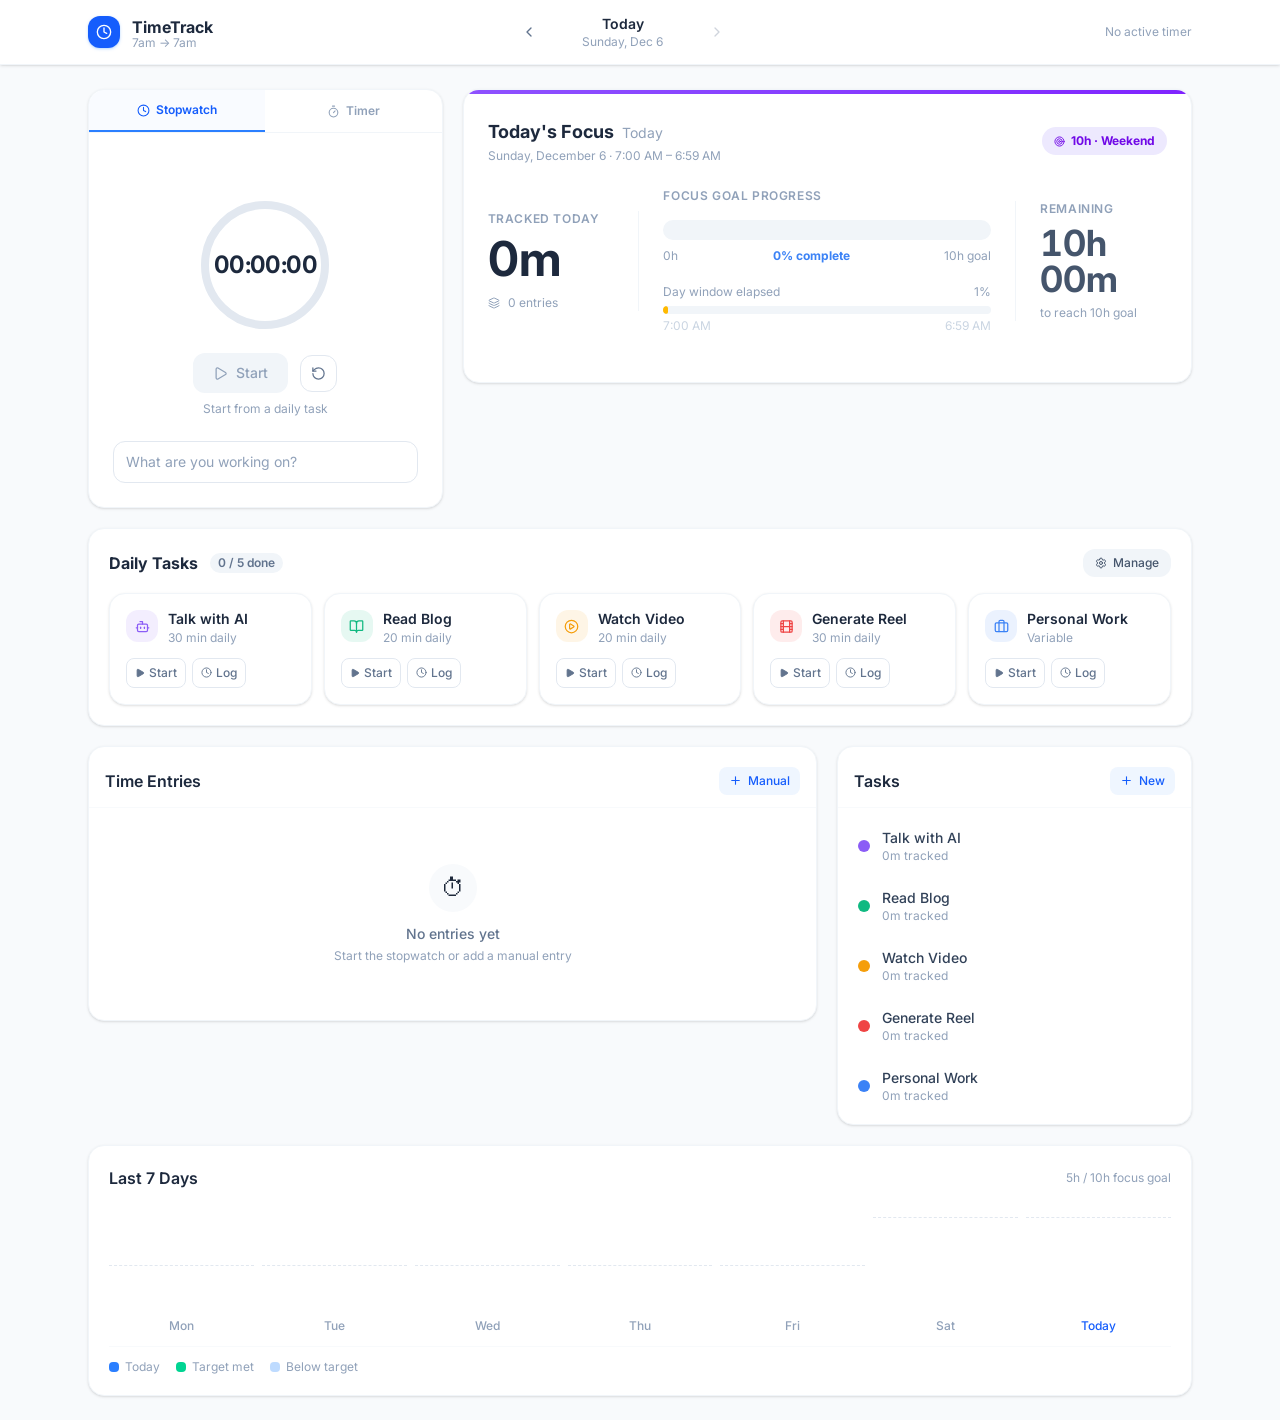
==== index.html @ a69ad6f6 "Update index.html" ====
<!doctype html>
<html lang="en">
  <head>
    <meta charset="UTF-8" />
    <link rel="icon" type="image/svg+xml" href="/favicon.svg" />
    <meta name="viewport" content="width=device-width, initial-scale=1.0" />
    <title>TimeTrack</title>
    <script type="module" crossorigin src="./index-B8kSkTZ2.js"></script>
    <link rel="stylesheet" crossorigin href="./index-BmchwQYr.css">
  </head>
  <body>
    <div id="root"></div>
  </body>
</html>
---- index-BmchwQYr.css ----
@import "https://fonts.googleapis.com/css2?family=Inter:ital,opsz,wght@0,14..32,100..900;1,14..32,100..900&display=swap";@layer components;@layer properties{@supports (((-webkit-hyphens:none)) and (not (margin-trim:inline))) or ((-moz-orient:inline) and (not (color:rgb(from red r g b)))){*,:before,:after,::backdrop{--tw-translate-x:0;--tw-translate-y:0;--tw-translate-z:0;--tw-scale-x:1;--tw-scale-y:1;--tw-scale-z:1;--tw-rotate-x:initial;--tw-rotate-y:initial;--tw-rotate-z:initial;--tw-skew-x:initial;--tw-skew-y:initial;--tw-space-y-reverse:0;--tw-border-style:solid;--tw-gradient-position:initial;--tw-gradient-from:#0000;--tw-gradient-via:#0000;--tw-gradient-to:#0000;--tw-gradient-stops:initial;--tw-gradient-via-stops:initial;--tw-gradient-from-position:0%;--tw-gradient-via-position:50%;--tw-gradient-to-position:100%;--tw-leading:initial;--tw-font-weight:initial;--tw-tracking:initial;--tw-ordinal:initial;--tw-slashed-zero:initial;--tw-numeric-figure:initial;--tw-numeric-spacing:initial;--tw-numeric-fraction:initial;--tw-shadow:0 0 #0000;--tw-shadow-color:initial;--tw-shadow-alpha:100%;--tw-inset-shadow:0 0 #0000;--tw-inset-shadow-color:initial;--tw-inset-shadow-alpha:100%;--tw-ring-color:initial;--tw-ring-shadow:0 0 #0000;--tw-inset-ring-color:initial;--tw-inset-ring-shadow:0 0 #0000;--tw-ring-inset:initial;--tw-ring-offset-width:0px;--tw-ring-offset-color:#fff;--tw-ring-offset-shadow:0 0 #0000;--tw-outline-style:solid;--tw-blur:initial;--tw-brightness:initial;--tw-contrast:initial;--tw-grayscale:initial;--tw-hue-rotate:initial;--tw-invert:initial;--tw-opacity:initial;--tw-saturate:initial;--tw-sepia:initial;--tw-drop-shadow:initial;--tw-drop-shadow-color:initial;--tw-drop-shadow-alpha:100%;--tw-drop-shadow-size:initial;--tw-duration:initial}}}@layer theme{:root,:host{--font-sans:ui-sans-serif, system-ui, sans-serif, "Apple Color Emoji", "Segoe UI Emoji", "Segoe UI Symbol", "Noto Color Emoji";--font-mono:ui-monospace, SFMono-Regular, Menlo, Monaco, Consolas, "Liberation Mono", "Courier New", monospace;--color-red-50:oklch(97.1% .013 17.38);--color-red-400:oklch(70.4% .191 22.216);--color-red-500:oklch(63.7% .237 25.331);--color-amber-50:oklch(98.7% .022 95.277);--color-amber-100:oklch(96.2% .059 95.617);--color-amber-200:oklch(92.4% .12 95.746);--color-amber-400:oklch(82.8% .189 84.429);--color-amber-500:oklch(76.9% .188 70.08);--color-amber-700:oklch(55.5% .163 48.998);--color-emerald-50:oklch(97.9% .021 166.113);--color-emerald-100:oklch(95% .052 163.051);--color-emerald-400:oklch(76.5% .177 163.223);--color-emerald-500:oklch(69.6% .17 162.48);--color-emerald-600:oklch(59.6% .145 163.225);--color-emerald-700:oklch(50.8% .118 165.612);--color-blue-50:oklch(97% .014 254.604);--color-blue-100:oklch(93.2% .032 255.585);--color-blue-200:oklch(88.2% .059 254.128);--color-blue-300:oklch(80.9% .105 251.813);--color-blue-400:oklch(70.7% .165 254.624);--color-blue-500:oklch(62.3% .214 259.815);--color-blue-600:oklch(54.6% .245 262.881);--color-blue-700:oklch(48.8% .243 264.376);--color-violet-50:oklch(96.9% .016 293.756);--color-violet-100:oklch(94.3% .029 294.588);--color-violet-200:oklch(89.4% .057 293.283);--color-violet-300:oklch(81.1% .111 293.571);--color-violet-400:oklch(70.2% .183 293.541);--color-violet-500:oklch(60.6% .25 292.717);--color-violet-600:oklch(54.1% .281 293.009);--color-violet-700:oklch(49.1% .27 292.581);--color-slate-50:oklch(98.4% .003 247.858);--color-slate-100:oklch(96.8% .007 247.896);--color-slate-200:oklch(92.9% .013 255.508);--color-slate-300:oklch(86.9% .022 252.894);--color-slate-400:oklch(70.4% .04 256.788);--color-slate-500:oklch(55.4% .046 257.417);--color-slate-600:oklch(44.6% .043 257.281);--color-slate-700:oklch(37.2% .044 257.287);--color-slate-800:oklch(27.9% .041 260.031);--color-slate-900:oklch(20.8% .042 265.755);--color-white:#fff;--spacing:.25rem;--container-6xl:72rem;--text-xs:.75rem;--text-xs--line-height:calc(1 / .75);--text-sm:.875rem;--text-sm--line-height:calc(1.25 / .875);--text-base:1rem;--text-base--line-height:calc(1.5 / 1);--text-lg:1.125rem;--text-lg--line-height:calc(1.75 / 1.125);--text-2xl:1.5rem;--text-2xl--line-height:calc(2 / 1.5);--text-4xl:2.25rem;--text-4xl--line-height:calc(2.5 / 2.25);--text-5xl:3rem;--text-5xl--line-height:1;--font-weight-normal:400;--font-weight-medium:500;--font-weight-semibold:600;--font-weight-bold:700;--tracking-tight:-.025em;--tracking-wide:.025em;--tracking-wider:.05em;--leading-tight:1.25;--radius-sm:.25rem;--radius-md:.375rem;--radius-lg:.5rem;--radius-xl:.75rem;--radius-2xl:1rem;--animate-pulse:pulse 2s cubic-bezier(.4, 0, .6, 1) infinite;--default-transition-duration:.15s;--default-transition-timing-function:cubic-bezier(.4, 0, .2, 1);--default-font-family:var(--font-sans);--default-mono-font-family:var(--font-mono)}}@layer base{*,:after,:before,::backdrop{box-sizing:border-box;border:0 solid;margin:0;padding:0}::file-selector-button{box-sizing:border-box;border:0 solid;margin:0;padding:0}html,:host{-webkit-text-size-adjust:100%;tab-size:4;line-height:1.5;font-family:var(--default-font-family,ui-sans-serif, system-ui, sans-serif, "Apple Color Emoji", "Segoe UI Emoji", "Segoe UI Symbol", "Noto Color Emoji");font-feature-settings:var(--default-font-feature-settings,normal);font-variation-settings:var(--default-font-variation-settings,normal);-webkit-tap-highlight-color:transparent}hr{height:0;color:inherit;border-top-width:1px}abbr:where([title]){-webkit-text-decoration:underline dotted;text-decoration:underline dotted}h1,h2,h3,h4,h5,h6{font-size:inherit;font-weight:inherit}a{color:inherit;-webkit-text-decoration:inherit;-webkit-text-decoration:inherit;-webkit-text-decoration:inherit;-webkit-text-decoration:inherit;text-decoration:inherit}b,strong{font-weight:bolder}code,kbd,samp,pre{font-family:var(--default-mono-font-family,ui-monospace, SFMono-Regular, Menlo, Monaco, Consolas, "Liberation Mono", "Courier New", monospace);font-feature-settings:var(--default-mono-font-feature-settings,normal);font-variation-settings:var(--default-mono-font-variation-settings,normal);font-size:1em}small{font-size:80%}sub,sup{vertical-align:baseline;font-size:75%;line-height:0;position:relative}sub{bottom:-.25em}sup{top:-.5em}table{text-indent:0;border-color:inherit;border-collapse:collapse}:-moz-focusring{outline:auto}progress{vertical-align:baseline}summary{display:list-item}ol,ul,menu{list-style:none}img,svg,video,canvas,audio,iframe,embed,object{vertical-align:middle;display:block}img,video{max-width:100%;height:auto}button,input,select,optgroup,textarea{font:inherit;font-feature-settings:inherit;font-variation-settings:inherit;letter-spacing:inherit;color:inherit;opacity:1;background-color:#0000;border-radius:0}::file-selector-button{font:inherit;font-feature-settings:inherit;font-variation-settings:inherit;letter-spacing:inherit;color:inherit;opacity:1;background-color:#0000;border-radius:0}:where(select:is([multiple],[size])) optgroup{font-weight:bolder}:where(select:is([multiple],[size])) optgroup option{padding-inline-start:20px}::file-selector-button{margin-inline-end:4px}::placeholder{opacity:1}@supports (not ((-webkit-appearance:-apple-pay-button))) or (contain-intrinsic-size:1px){::placeholder{color:currentColor}@supports (color:color-mix(in lab, red, red)){::placeholder{color:color-mix(in oklab, currentcolor 50%, transparent)}}}textarea{resize:vertical}::-webkit-search-decoration{-webkit-appearance:none}::-webkit-date-and-time-value{min-height:1lh;text-align:inherit}::-webkit-datetime-edit{display:inline-flex}::-webkit-datetime-edit-fields-wrapper{padding:0}::-webkit-datetime-edit{padding-block:0}::-webkit-datetime-edit-year-field{padding-block:0}::-webkit-datetime-edit-month-field{padding-block:0}::-webkit-datetime-edit-day-field{padding-block:0}::-webkit-datetime-edit-hour-field{padding-block:0}::-webkit-datetime-edit-minute-field{padding-block:0}::-webkit-datetime-edit-second-field{padding-block:0}::-webkit-datetime-edit-millisecond-field{padding-block:0}::-webkit-datetime-edit-meridiem-field{padding-block:0}::-webkit-calendar-picker-indicator{line-height:1}:-moz-ui-invalid{box-shadow:none}button,input:where([type=button],[type=reset],[type=submit]){appearance:button}::file-selector-button{appearance:button}::-webkit-inner-spin-button{height:auto}::-webkit-outer-spin-button{height:auto}[hidden]:where(:not([hidden=until-found])){display:none!important}}@layer utilities{.pointer-events-none{pointer-events:none}.absolute{position:absolute}.relative{position:relative}.sticky{position:sticky}.inset-0{inset:calc(var(--spacing) * 0)}.-top-7{top:calc(var(--spacing) * -7)}.top-0{top:calc(var(--spacing) * 0)}.top-3{top:calc(var(--spacing) * 3)}.top-full{top:100%}.right-0{right:calc(var(--spacing) * 0)}.right-3{right:calc(var(--spacing) * 3)}.left-0{left:calc(var(--spacing) * 0)}.left-1\/2{left:50%}.z-10{z-index:10}.z-20{z-index:20}.z-30{z-index:30}.col-span-3{grid-column:span 3/span 3}.col-span-6{grid-column:span 6/span 6}.col-span-12{grid-column:span 12/span 12}.mx-auto{margin-inline:auto}.-mt-0\.5{margin-top:calc(var(--spacing) * -.5)}.mt-0\.5{margin-top:calc(var(--spacing) * .5)}.mt-1{margin-top:calc(var(--spacing) * 1)}.mt-2{margin-top:calc(var(--spacing) * 2)}.mt-3{margin-top:calc(var(--spacing) * 3)}.mt-auto{margin-top:auto}.mb-1{margin-bottom:calc(var(--spacing) * 1)}.mb-1\.5{margin-bottom:calc(var(--spacing) * 1.5)}.mb-2{margin-bottom:calc(var(--spacing) * 2)}.mb-3{margin-bottom:calc(var(--spacing) * 3)}.mb-4{margin-bottom:calc(var(--spacing) * 4)}.mb-5{margin-bottom:calc(var(--spacing) * 5)}.mb-6{margin-bottom:calc(var(--spacing) * 6)}.ml-1{margin-left:calc(var(--spacing) * 1)}.ml-2{margin-left:calc(var(--spacing) * 2)}.block{display:block}.flex{display:flex}.grid{display:grid}.inline-block{display:inline-block}.h-1{height:calc(var(--spacing) * 1)}.h-1\.5{height:calc(var(--spacing) * 1.5)}.h-2{height:calc(var(--spacing) * 2)}.h-2\.5{height:calc(var(--spacing) * 2.5)}.h-3{height:calc(var(--spacing) * 3)}.h-4{height:calc(var(--spacing) * 4)}.h-5{height:calc(var(--spacing) * 5)}.h-6{height:calc(var(--spacing) * 6)}.h-8{height:calc(var(--spacing) * 8)}.h-12{height:calc(var(--spacing) * 12)}.h-16{height:calc(var(--spacing) * 16)}.h-32{height:calc(var(--spacing) * 32)}.h-36{height:calc(var(--spacing) * 36)}.h-full{height:100%}.max-h-44{max-height:calc(var(--spacing) * 44)}.min-h-\[160px\]{min-height:160px}.min-h-screen{min-height:100vh}.w-1\.5{width:calc(var(--spacing) * 1.5)}.w-2{width:calc(var(--spacing) * 2)}.w-2\.5{width:calc(var(--spacing) * 2.5)}.w-3{width:calc(var(--spacing) * 3)}.w-4{width:calc(var(--spacing) * 4)}.w-5{width:calc(var(--spacing) * 5)}.w-6{width:calc(var(--spacing) * 6)}.w-8{width:calc(var(--spacing) * 8)}.w-12{width:calc(var(--spacing) * 12)}.w-36{width:calc(var(--spacing) * 36)}.w-40{width:calc(var(--spacing) * 40)}.w-full{width:100%}.max-w-6xl{max-width:var(--container-6xl)}.max-w-\[100px\]{max-width:100px}.min-w-0{min-width:calc(var(--spacing) * 0)}.min-w-\[140px\]{min-width:140px}.flex-1{flex:1}.flex-shrink-0{flex-shrink:0}.-translate-x-1\/2{--tw-translate-x:calc(calc(1 / 2 * 100%) * -1);translate:var(--tw-translate-x) var(--tw-translate-y)}.scale-125{--tw-scale-x:125%;--tw-scale-y:125%;--tw-scale-z:125%;scale:var(--tw-scale-x) var(--tw-scale-y)}.-rotate-90{rotate:-90deg}.transform{transform:var(--tw-rotate-x,) var(--tw-rotate-y,) var(--tw-rotate-z,) var(--tw-skew-x,) var(--tw-skew-y,)}.animate-pulse{animation:var(--animate-pulse)}.cursor-not-allowed{cursor:not-allowed}.grid-cols-2{grid-template-columns:repeat(2,minmax(0,1fr))}.grid-cols-12{grid-template-columns:repeat(12,minmax(0,1fr))}.flex-col{flex-direction:column}.flex-wrap{flex-wrap:wrap}.items-center{align-items:center}.items-end{align-items:flex-end}.items-start{align-items:flex-start}.justify-between{justify-content:space-between}.justify-center{justify-content:center}.justify-end{justify-content:flex-end}.gap-1{gap:calc(var(--spacing) * 1)}.gap-1\.5{gap:calc(var(--spacing) * 1.5)}.gap-2{gap:calc(var(--spacing) * 2)}.gap-2\.5{gap:calc(var(--spacing) * 2.5)}.gap-3{gap:calc(var(--spacing) * 3)}.gap-4{gap:calc(var(--spacing) * 4)}.gap-5{gap:calc(var(--spacing) * 5)}.gap-6{gap:calc(var(--spacing) * 6)}.gap-px{gap:1px}:where(.space-y-1\.5>:not(:last-child)){--tw-space-y-reverse:0;margin-block-start:calc(calc(var(--spacing) * 1.5) * var(--tw-space-y-reverse));margin-block-end:calc(calc(var(--spacing) * 1.5) * calc(1 - var(--tw-space-y-reverse)))}:where(.space-y-2>:not(:last-child)){--tw-space-y-reverse:0;margin-block-start:calc(calc(var(--spacing) * 2) * var(--tw-space-y-reverse));margin-block-end:calc(calc(var(--spacing) * 2) * calc(1 - var(--tw-space-y-reverse)))}:where(.space-y-3>:not(:last-child)){--tw-space-y-reverse:0;margin-block-start:calc(calc(var(--spacing) * 3) * var(--tw-space-y-reverse));margin-block-end:calc(calc(var(--spacing) * 3) * calc(1 - var(--tw-space-y-reverse)))}:where(.space-y-5>:not(:last-child)){--tw-space-y-reverse:0;margin-block-start:calc(calc(var(--spacing) * 5) * var(--tw-space-y-reverse));margin-block-end:calc(calc(var(--spacing) * 5) * calc(1 - var(--tw-space-y-reverse)))}.truncate{text-overflow:ellipsis;white-space:nowrap;overflow:hidden}.overflow-hidden{overflow:hidden}.overflow-y-auto{overflow-y:auto}.rounded{border-radius:.25rem}.rounded-2xl{border-radius:var(--radius-2xl)}.rounded-full{border-radius:3.40282e38px}.rounded-lg{border-radius:var(--radius-lg)}.rounded-md{border-radius:var(--radius-md)}.rounded-sm{border-radius:var(--radius-sm)}.rounded-xl{border-radius:var(--radius-xl)}.rounded-t-2xl{border-top-left-radius:var(--radius-2xl);border-top-right-radius:var(--radius-2xl)}.rounded-t-md{border-top-left-radius:var(--radius-md);border-top-right-radius:var(--radius-md)}.border{border-style:var(--tw-border-style);border-width:1px}.border-2{border-style:var(--tw-border-style);border-width:2px}.border-t{border-top-style:var(--tw-border-style);border-top-width:1px}.border-r{border-right-style:var(--tw-border-style);border-right-width:1px}.border-b{border-bottom-style:var(--tw-border-style);border-bottom-width:1px}.border-b-2{border-bottom-style:var(--tw-border-style);border-bottom-width:2px}.border-l{border-left-style:var(--tw-border-style);border-left-width:1px}.border-dashed{--tw-border-style:dashed;border-style:dashed}.border-amber-200{border-color:var(--color-amber-200)}.border-blue-100{border-color:var(--color-blue-100)}.border-blue-200{border-color:var(--color-blue-200)}.border-blue-300{border-color:var(--color-blue-300)}.border-blue-500{border-color:var(--color-blue-500)}.border-emerald-100{border-color:var(--color-emerald-100)}.border-slate-50{border-color:var(--color-slate-50)}.border-slate-100{border-color:var(--color-slate-100)}.border-slate-200{border-color:var(--color-slate-200)}.border-violet-100{border-color:var(--color-violet-100)}.border-violet-200{border-color:var(--color-violet-200)}.border-violet-500{border-color:var(--color-violet-500)}.bg-amber-50{background-color:var(--color-amber-50)}.bg-amber-100{background-color:var(--color-amber-100)}.bg-amber-400{background-color:var(--color-amber-400)}.bg-blue-50{background-color:var(--color-blue-50)}.bg-blue-50\/40{background-color:#eff6ff66}@supports (color:color-mix(in lab, red, red)){.bg-blue-50\/40{background-color:color-mix(in oklab, var(--color-blue-50) 40%, transparent)}}.bg-blue-100{background-color:var(--color-blue-100)}.bg-blue-200{background-color:var(--color-blue-200)}.bg-blue-500{background-color:var(--color-blue-500)}.bg-blue-600{background-color:var(--color-blue-600)}.bg-emerald-50{background-color:var(--color-emerald-50)}.bg-emerald-100{background-color:var(--color-emerald-100)}.bg-emerald-400{background-color:var(--color-emerald-400)}.bg-emerald-500{background-color:var(--color-emerald-500)}.bg-slate-50{background-color:var(--color-slate-50)}.bg-slate-100{background-color:var(--color-slate-100)}.bg-slate-800{background-color:var(--color-slate-800)}.bg-violet-50{background-color:var(--color-violet-50)}.bg-violet-50\/40{background-color:#f5f3ff66}@supports (color:color-mix(in lab, red, red)){.bg-violet-50\/40{background-color:color-mix(in oklab, var(--color-violet-50) 40%, transparent)}}.bg-violet-100{background-color:var(--color-violet-100)}.bg-violet-500{background-color:var(--color-violet-500)}.bg-violet-600{background-color:var(--color-violet-600)}.bg-white{background-color:var(--color-white)}.bg-gradient-to-r{--tw-gradient-position:to right in oklab;background-image:linear-gradient(var(--tw-gradient-stops))}.from-blue-500{--tw-gradient-from:var(--color-blue-500);--tw-gradient-stops:var(--tw-gradient-via-stops,var(--tw-gradient-position), var(--tw-gradient-from) var(--tw-gradient-from-position), var(--tw-gradient-to) var(--tw-gradient-to-position))}.from-emerald-500{--tw-gradient-from:var(--color-emerald-500);--tw-gradient-stops:var(--tw-gradient-via-stops,var(--tw-gradient-position), var(--tw-gradient-from) var(--tw-gradient-from-position), var(--tw-gradient-to) var(--tw-gradient-to-position))}.from-violet-500{--tw-gradient-from:var(--color-violet-500);--tw-gradient-stops:var(--tw-gradient-via-stops,var(--tw-gradient-position), var(--tw-gradient-from) var(--tw-gradient-from-position), var(--tw-gradient-to) var(--tw-gradient-to-position))}.to-blue-600{--tw-gradient-to:var(--color-blue-600);--tw-gradient-stops:var(--tw-gradient-via-stops,var(--tw-gradient-position), var(--tw-gradient-from) var(--tw-gradient-from-position), var(--tw-gradient-to) var(--tw-gradient-to-position))}.to-emerald-600{--tw-gradient-to:var(--color-emerald-600);--tw-gradient-stops:var(--tw-gradient-via-stops,var(--tw-gradient-position), var(--tw-gradient-from) var(--tw-gradient-from-position), var(--tw-gradient-to) var(--tw-gradient-to-position))}.to-violet-600{--tw-gradient-to:var(--color-violet-600);--tw-gradient-stops:var(--tw-gradient-via-stops,var(--tw-gradient-position), var(--tw-gradient-from) var(--tw-gradient-from-position), var(--tw-gradient-to) var(--tw-gradient-to-position))}.p-1{padding:calc(var(--spacing) * 1)}.p-1\.5{padding:calc(var(--spacing) * 1.5)}.p-2{padding:calc(var(--spacing) * 2)}.p-2\.5{padding:calc(var(--spacing) * 2.5)}.p-3{padding:calc(var(--spacing) * 3)}.p-4{padding:calc(var(--spacing) * 4)}.p-5{padding:calc(var(--spacing) * 5)}.p-6{padding:calc(var(--spacing) * 6)}.px-1\.5{padding-inline:calc(var(--spacing) * 1.5)}.px-2{padding-inline:calc(var(--spacing) * 2)}.px-2\.5{padding-inline:calc(var(--spacing) * 2.5)}.px-3{padding-inline:calc(var(--spacing) * 3)}.px-4{padding-inline:calc(var(--spacing) * 4)}.px-5{padding-inline:calc(var(--spacing) * 5)}.px-6{padding-inline:calc(var(--spacing) * 6)}.py-0\.5{padding-block:calc(var(--spacing) * .5)}.py-1{padding-block:calc(var(--spacing) * 1)}.py-1\.5{padding-block:calc(var(--spacing) * 1.5)}.py-2{padding-block:calc(var(--spacing) * 2)}.py-2\.5{padding-block:calc(var(--spacing) * 2.5)}.py-3{padding-block:calc(var(--spacing) * 3)}.py-6{padding-block:calc(var(--spacing) * 6)}.py-8{padding-block:calc(var(--spacing) * 8)}.py-12{padding-block:calc(var(--spacing) * 12)}.pt-1{padding-top:calc(var(--spacing) * 1)}.pt-3{padding-top:calc(var(--spacing) * 3)}.pt-5{padding-top:calc(var(--spacing) * 5)}.pr-6{padding-right:calc(var(--spacing) * 6)}.pb-3{padding-bottom:calc(var(--spacing) * 3)}.pl-6{padding-left:calc(var(--spacing) * 6)}.text-center{text-align:center}.text-right{text-align:right}.text-2xl{font-size:var(--text-2xl);line-height:var(--tw-leading,var(--text-2xl--line-height))}.text-4xl{font-size:var(--text-4xl);line-height:var(--tw-leading,var(--text-4xl--line-height))}.text-5xl{font-size:var(--text-5xl);line-height:var(--tw-leading,var(--text-5xl--line-height))}.text-base{font-size:var(--text-base);line-height:var(--tw-leading,var(--text-base--line-height))}.text-lg{font-size:var(--text-lg);line-height:var(--tw-leading,var(--text-lg--line-height))}.text-sm{font-size:var(--text-sm);line-height:var(--tw-leading,var(--text-sm--line-height))}.text-xs{font-size:var(--text-xs);line-height:var(--tw-leading,var(--text-xs--line-height))}.leading-none{--tw-leading:1;line-height:1}.leading-tight{--tw-leading:var(--leading-tight);line-height:var(--leading-tight)}.font-bold{--tw-font-weight:var(--font-weight-bold);font-weight:var(--font-weight-bold)}.font-medium{--tw-font-weight:var(--font-weight-medium);font-weight:var(--font-weight-medium)}.font-normal{--tw-font-weight:var(--font-weight-normal);font-weight:var(--font-weight-normal)}.font-semibold{--tw-font-weight:var(--font-weight-semibold);font-weight:var(--font-weight-semibold)}.tracking-tight{--tw-tracking:var(--tracking-tight);letter-spacing:var(--tracking-tight)}.tracking-wide{--tw-tracking:var(--tracking-wide);letter-spacing:var(--tracking-wide)}.tracking-wider{--tw-tracking:var(--tracking-wider);letter-spacing:var(--tracking-wider)}.whitespace-nowrap{white-space:nowrap}.text-amber-500{color:var(--color-amber-500)}.text-amber-700{color:var(--color-amber-700)}.text-blue-500{color:var(--color-blue-500)}.text-blue-600{color:var(--color-blue-600)}.text-blue-700{color:var(--color-blue-700)}.text-emerald-400{color:var(--color-emerald-400)}.text-emerald-500{color:var(--color-emerald-500)}.text-emerald-600{color:var(--color-emerald-600)}.text-emerald-700{color:var(--color-emerald-700)}.text-slate-300{color:var(--color-slate-300)}.text-slate-400{color:var(--color-slate-400)}.text-slate-500{color:var(--color-slate-500)}.text-slate-600{color:var(--color-slate-600)}.text-slate-700{color:var(--color-slate-700)}.text-slate-800{color:var(--color-slate-800)}.text-violet-500{color:var(--color-violet-500)}.text-violet-600{color:var(--color-violet-600)}.text-violet-700{color:var(--color-violet-700)}.text-white{color:var(--color-white)}.uppercase{text-transform:uppercase}.italic{font-style:italic}.tabular-nums{--tw-numeric-spacing:tabular-nums;font-variant-numeric:var(--tw-ordinal,) var(--tw-slashed-zero,) var(--tw-numeric-figure,) var(--tw-numeric-spacing,) var(--tw-numeric-fraction,)}.line-through{text-decoration-line:line-through}.underline{text-decoration-line:underline}.underline-offset-2{text-underline-offset:2px}.opacity-0{opacity:0}.shadow-lg{--tw-shadow:0 10px 15px -3px var(--tw-shadow-color,#0000001a), 0 4px 6px -4px var(--tw-shadow-color,#0000001a);box-shadow:var(--tw-inset-shadow), var(--tw-inset-ring-shadow), var(--tw-ring-offset-shadow), var(--tw-ring-shadow), var(--tw-shadow)}.shadow-sm{--tw-shadow:0 1px 3px 0 var(--tw-shadow-color,#0000001a), 0 1px 2px -1px var(--tw-shadow-color,#0000001a);box-shadow:var(--tw-inset-shadow), var(--tw-inset-ring-shadow), var(--tw-ring-offset-shadow), var(--tw-ring-shadow), var(--tw-shadow)}.ring-2{--tw-ring-shadow:var(--tw-ring-inset,) 0 0 0 calc(2px + var(--tw-ring-offset-width)) var(--tw-ring-color,currentcolor);box-shadow:var(--tw-inset-shadow), var(--tw-inset-ring-shadow), var(--tw-ring-offset-shadow), var(--tw-ring-shadow), var(--tw-shadow)}.shadow-blue-200{--tw-shadow-color:oklch(88.2% .059 254.128)}@supports (color:color-mix(in lab, red, red)){.shadow-blue-200{--tw-shadow-color:color-mix(in oklab, var(--color-blue-200) var(--tw-shadow-alpha), transparent)}}.shadow-violet-200{--tw-shadow-color:oklch(89.4% .057 293.283)}@supports (color:color-mix(in lab, red, red)){.shadow-violet-200{--tw-shadow-color:color-mix(in oklab, var(--color-violet-200) var(--tw-shadow-alpha), transparent)}}.ring-slate-400{--tw-ring-color:var(--color-slate-400)}.ring-offset-1{--tw-ring-offset-width:1px;--tw-ring-offset-shadow:var(--tw-ring-inset,) 0 0 0 var(--tw-ring-offset-width) var(--tw-ring-offset-color)}.outline{outline-style:var(--tw-outline-style);outline-width:1px}.filter{filter:var(--tw-blur,) var(--tw-brightness,) var(--tw-contrast,) var(--tw-grayscale,) var(--tw-hue-rotate,) var(--tw-invert,) var(--tw-saturate,) var(--tw-sepia,) var(--tw-drop-shadow,)}.transition-all{transition-property:all;transition-timing-function:var(--tw-ease,var(--default-transition-timing-function));transition-duration:var(--tw-duration,var(--default-transition-duration))}.transition-colors{transition-property:color,background-color,border-color,outline-color,text-decoration-color,fill,stroke,--tw-gradient-from,--tw-gradient-via,--tw-gradient-to;transition-timing-function:var(--tw-ease,var(--default-transition-timing-function));transition-duration:var(--tw-duration,var(--default-transition-duration))}.transition-opacity{transition-property:opacity;transition-timing-function:var(--tw-ease,var(--default-transition-timing-function));transition-duration:var(--tw-duration,var(--default-transition-duration))}.transition-transform{transition-property:transform,translate,scale,rotate;transition-timing-function:var(--tw-ease,var(--default-transition-timing-function));transition-duration:var(--tw-duration,var(--default-transition-duration))}.duration-500{--tw-duration:.5s;transition-duration:.5s}.duration-700{--tw-duration:.7s;transition-duration:.7s}.duration-1000{--tw-duration:1s;transition-duration:1s}.outline-none{--tw-outline-style:none;outline-style:none}@media (hover:hover){.group-hover\:opacity-100:is(:where(.group):hover *){opacity:1}}.placeholder\:text-slate-400::placeholder{color:var(--color-slate-400)}@media (hover:hover){.hover\:scale-110:hover{--tw-scale-x:110%;--tw-scale-y:110%;--tw-scale-z:110%;scale:var(--tw-scale-x) var(--tw-scale-y)}.hover\:border-blue-300:hover{border-color:var(--color-blue-300)}.hover\:border-slate-300:hover{border-color:var(--color-slate-300)}.hover\:border-violet-300:hover{border-color:var(--color-violet-300)}.hover\:bg-amber-100:hover{background-color:var(--color-amber-100)}.hover\:bg-blue-50\/50:hover{background-color:#eff6ff80}@supports (color:color-mix(in lab, red, red)){.hover\:bg-blue-50\/50:hover{background-color:color-mix(in oklab, var(--color-blue-50) 50%, transparent)}}.hover\:bg-blue-100:hover{background-color:var(--color-blue-100)}.hover\:bg-blue-700:hover{background-color:var(--color-blue-700)}.hover\:bg-emerald-50:hover{background-color:var(--color-emerald-50)}.hover\:bg-red-50:hover{background-color:var(--color-red-50)}.hover\:bg-slate-50:hover{background-color:var(--color-slate-50)}.hover\:bg-slate-100:hover{background-color:var(--color-slate-100)}.hover\:bg-slate-200:hover{background-color:var(--color-slate-200)}.hover\:bg-slate-900:hover{background-color:var(--color-slate-900)}.hover\:bg-violet-50:hover{background-color:var(--color-violet-50)}.hover\:bg-violet-700:hover{background-color:var(--color-violet-700)}.hover\:text-blue-500:hover{color:var(--color-blue-500)}.hover\:text-blue-700:hover{color:var(--color-blue-700)}.hover\:text-red-400:hover{color:var(--color-red-400)}.hover\:text-red-500:hover{color:var(--color-red-500)}.hover\:text-slate-500:hover{color:var(--color-slate-500)}.hover\:text-slate-600:hover{color:var(--color-slate-600)}.hover\:text-slate-700:hover{color:var(--color-slate-700)}.hover\:text-violet-700:hover{color:var(--color-violet-700)}.hover\:underline:hover{text-decoration-line:underline}}.focus\:border-blue-400:focus{border-color:var(--color-blue-400)}.focus\:border-violet-400:focus{border-color:var(--color-violet-400)}.disabled\:cursor-not-allowed:disabled{cursor:not-allowed}.disabled\:bg-slate-100:disabled{background-color:var(--color-slate-100)}.disabled\:text-slate-400:disabled{color:var(--color-slate-400)}.disabled\:opacity-30:disabled{opacity:.3}.disabled\:opacity-40:disabled{opacity:.4}@media (width>=40rem){.sm\:grid-cols-3{grid-template-columns:repeat(3,minmax(0,1fr))}}@media (width>=64rem){.lg\:col-span-4{grid-column:span 4/span 4}.lg\:col-span-8{grid-column:span 8/span 8}.lg\:grid-cols-5{grid-template-columns:repeat(5,minmax(0,1fr))}}}*{box-sizing:border-box;font-family:Inter,sans-serif}body{color:#1e293b;-webkit-font-smoothing:antialiased;background:#f8fafc;margin:0}#root{min-height:100vh}::-webkit-scrollbar{width:6px}::-webkit-scrollbar-track{background:#f1f5f9}::-webkit-scrollbar-thumb{background:#cbd5e1;border-radius:3px}@property --tw-translate-x{syntax:"*";inherits:false;initial-value:0}@property --tw-translate-y{syntax:"*";inherits:false;initial-value:0}@property --tw-translate-z{syntax:"*";inherits:false;initial-value:0}@property --tw-scale-x{syntax:"*";inherits:false;initial-value:1}@property --tw-scale-y{syntax:"*";inherits:false;initial-value:1}@property --tw-scale-z{syntax:"*";inherits:false;initial-value:1}@property --tw-rotate-x{syntax:"*";inherits:false}@property --tw-rotate-y{syntax:"*";inherits:false}@property --tw-rotate-z{syntax:"*";inherits:false}@property --tw-skew-x{syntax:"*";inherits:false}@property --tw-skew-y{syntax:"*";inherits:false}@property --tw-space-y-reverse{syntax:"*";inherits:false;initial-value:0}@property --tw-border-style{syntax:"*";inherits:false;initial-value:solid}@property --tw-gradient-position{syntax:"*";inherits:false}@property --tw-gradient-from{syntax:"<color>";inherits:false;initial-value:#0000}@property --tw-gradient-via{syntax:"<color>";inherits:false;initial-value:#0000}@property --tw-gradient-to{syntax:"<color>";inherits:false;initial-value:#0000}@property --tw-gradient-stops{syntax:"*";inherits:false}@property --tw-gradient-via-stops{syntax:"*";inherits:false}@property --tw-gradient-from-position{syntax:"<length-percentage>";inherits:false;initial-value:0%}@property --tw-gradient-via-position{syntax:"<length-percentage>";inherits:false;initial-value:50%}@property --tw-gradient-to-position{syntax:"<length-percentage>";inherits:false;initial-value:100%}@property --tw-leading{syntax:"*";inherits:false}@property --tw-font-weight{syntax:"*";inherits:false}@property --tw-tracking{syntax:"*";inherits:false}@property --tw-ordinal{syntax:"*";inherits:false}@property --tw-slashed-zero{syntax:"*";inherits:false}@property --tw-numeric-figure{syntax:"*";inherits:false}@property --tw-numeric-spacing{syntax:"*";inherits:false}@property --tw-numeric-fraction{syntax:"*";inherits:false}@property --tw-shadow{syntax:"*";inherits:false;initial-value:0 0 #0000}@property --tw-shadow-color{syntax:"*";inherits:false}@property --tw-shadow-alpha{syntax:"<percentage>";inherits:false;initial-value:100%}@property --tw-inset-shadow{syntax:"*";inherits:false;initial-value:0 0 #0000}@property --tw-inset-shadow-color{syntax:"*";inherits:false}@property --tw-inset-shadow-alpha{syntax:"<percentage>";inherits:false;initial-value:100%}@property --tw-ring-color{syntax:"*";inherits:false}@property --tw-ring-shadow{syntax:"*";inherits:false;initial-value:0 0 #0000}@property --tw-inset-ring-color{syntax:"*";inherits:false}@property --tw-inset-ring-shadow{syntax:"*";inherits:false;initial-value:0 0 #0000}@property --tw-ring-inset{syntax:"*";inherits:false}@property --tw-ring-offset-width{syntax:"<length>";inherits:false;initial-value:0}@property --tw-ring-offset-color{syntax:"*";inherits:false;initial-value:#fff}@property --tw-ring-offset-shadow{syntax:"*";inherits:false;initial-value:0 0 #0000}@property --tw-outline-style{syntax:"*";inherits:false;initial-value:solid}@property --tw-blur{syntax:"*";inherits:false}@property --tw-brightness{syntax:"*";inherits:false}@property --tw-contrast{syntax:"*";inherits:false}@property --tw-grayscale{syntax:"*";inherits:false}@property --tw-hue-rotate{syntax:"*";inherits:false}@property --tw-invert{syntax:"*";inherits:false}@property --tw-opacity{syntax:"*";inherits:false}@property --tw-saturate{syntax:"*";inherits:false}@property --tw-sepia{syntax:"*";inherits:false}@property --tw-drop-shadow{syntax:"*";inherits:false}@property --tw-drop-shadow-color{syntax:"*";inherits:false}@property --tw-drop-shadow-alpha{syntax:"<percentage>";inherits:false;initial-value:100%}@property --tw-drop-shadow-size{syntax:"*";inherits:false}@property --tw-duration{syntax:"*";inherits:false}@keyframes pulse{50%{opacity:.5}}
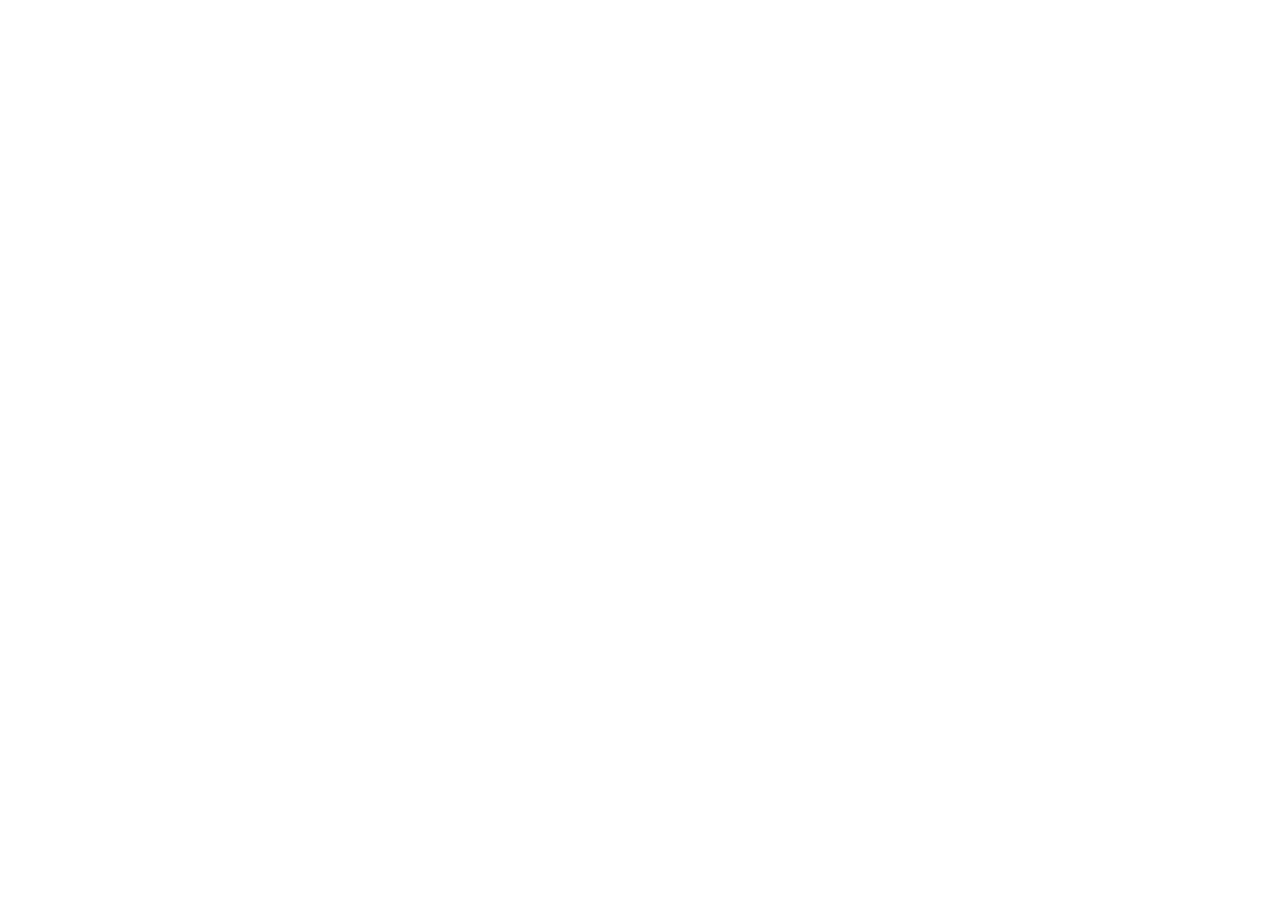
==== commit abf0e198: "Add files via upload" ====
--- a/index.html
+++ b/index.html
@@ -5,8 +5,8 @@
     <link rel="icon" type="image/svg+xml" href="/favicon.svg" />
     <meta name="viewport" content="width=device-width, initial-scale=1.0" />
     <title>TimeTrack</title>
-    <script type="module" crossorigin src="./index-B8kSkTZ2.js"></script>
-    <link rel="stylesheet" crossorigin href="./index-BmchwQYr.css">
+    <script type="module" crossorigin src="/assets/index-DAPSwepS.js"></script>
+    <link rel="stylesheet" crossorigin href="/assets/index-DetgyL93.css">
   </head>
   <body>
     <div id="root"></div>
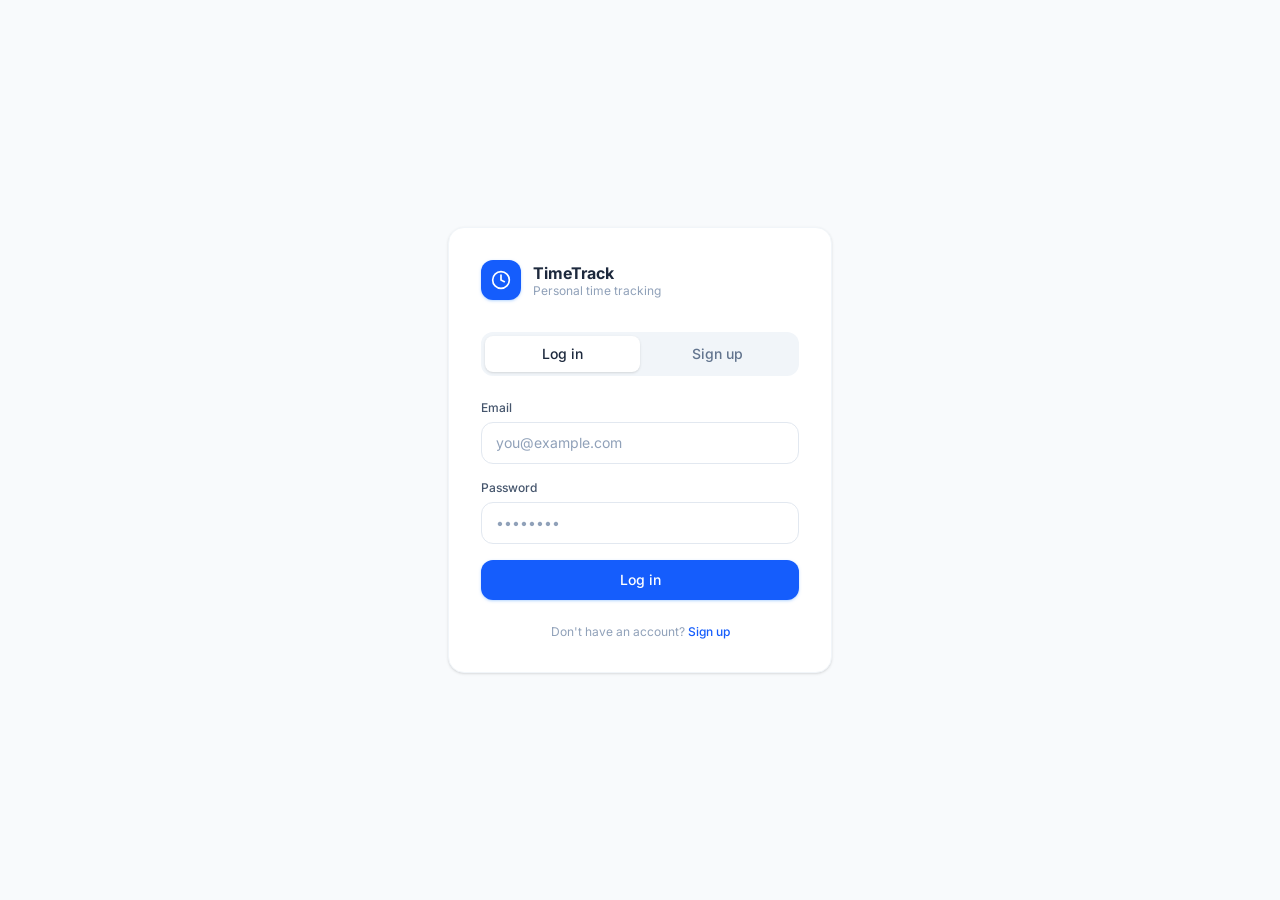
==== commit 9a2f34c1: "Update script and stylesheet paths in index.html" ====
--- a/index.html
+++ b/index.html
@@ -5,8 +5,8 @@
     <link rel="icon" type="image/svg+xml" href="/favicon.svg" />
     <meta name="viewport" content="width=device-width, initial-scale=1.0" />
     <title>TimeTrack</title>
-    <script type="module" crossorigin src="/assets/index-DAPSwepS.js"></script>
-    <link rel="stylesheet" crossorigin href="/assets/index-DetgyL93.css">
+    <script type="module" crossorigin src="./index-DAPSwepS.js"></script>
+    <link rel="stylesheet" crossorigin href="./index-DetgyL93.css">
   </head>
   <body>
     <div id="root"></div>
--- a/index-DetgyL93.css
+++ b/index-DetgyL93.css
@@ -0,0 +1 @@
+@import "https://fonts.googleapis.com/css2?family=Inter:ital,opsz,wght@0,14..32,100..900;1,14..32,100..900&display=swap";@layer components;@layer properties{@supports (((-webkit-hyphens:none)) and (not (margin-trim:inline))) or ((-moz-orient:inline) and (not (color:rgb(from red r g b)))){*,:before,:after,::backdrop{--tw-translate-x:0;--tw-translate-y:0;--tw-translate-z:0;--tw-scale-x:1;--tw-scale-y:1;--tw-scale-z:1;--tw-rotate-x:initial;--tw-rotate-y:initial;--tw-rotate-z:initial;--tw-skew-x:initial;--tw-skew-y:initial;--tw-space-y-reverse:0;--tw-border-style:solid;--tw-gradient-position:initial;--tw-gradient-from:#0000;--tw-gradient-via:#0000;--tw-gradient-to:#0000;--tw-gradient-stops:initial;--tw-gradient-via-stops:initial;--tw-gradient-from-position:0%;--tw-gradient-via-position:50%;--tw-gradient-to-position:100%;--tw-leading:initial;--tw-font-weight:initial;--tw-tracking:initial;--tw-ordinal:initial;--tw-slashed-zero:initial;--tw-numeric-figure:initial;--tw-numeric-spacing:initial;--tw-numeric-fraction:initial;--tw-shadow:0 0 #0000;--tw-shadow-color:initial;--tw-shadow-alpha:100%;--tw-inset-shadow:0 0 #0000;--tw-inset-shadow-color:initial;--tw-inset-shadow-alpha:100%;--tw-ring-color:initial;--tw-ring-shadow:0 0 #0000;--tw-inset-ring-color:initial;--tw-inset-ring-shadow:0 0 #0000;--tw-ring-inset:initial;--tw-ring-offset-width:0px;--tw-ring-offset-color:#fff;--tw-ring-offset-shadow:0 0 #0000;--tw-outline-style:solid;--tw-blur:initial;--tw-brightness:initial;--tw-contrast:initial;--tw-grayscale:initial;--tw-hue-rotate:initial;--tw-invert:initial;--tw-opacity:initial;--tw-saturate:initial;--tw-sepia:initial;--tw-drop-shadow:initial;--tw-drop-shadow-color:initial;--tw-drop-shadow-alpha:100%;--tw-drop-shadow-size:initial;--tw-duration:initial}}}@layer theme{:root,:host{--font-sans:ui-sans-serif, system-ui, sans-serif, "Apple Color Emoji", "Segoe UI Emoji", "Segoe UI Symbol", "Noto Color Emoji";--font-mono:ui-monospace, SFMono-Regular, Menlo, Monaco, Consolas, "Liberation Mono", "Courier New", monospace;--color-red-50:oklch(97.1% .013 17.38);--color-red-100:oklch(93.6% .032 17.717);--color-red-400:oklch(70.4% .191 22.216);--color-red-500:oklch(63.7% .237 25.331);--color-red-600:oklch(57.7% .245 27.325);--color-amber-50:oklch(98.7% .022 95.277);--color-amber-100:oklch(96.2% .059 95.617);--color-amber-200:oklch(92.4% .12 95.746);--color-amber-400:oklch(82.8% .189 84.429);--color-amber-500:oklch(76.9% .188 70.08);--color-amber-700:oklch(55.5% .163 48.998);--color-emerald-50:oklch(97.9% .021 166.113);--color-emerald-100:oklch(95% .052 163.051);--color-emerald-400:oklch(76.5% .177 163.223);--color-emerald-500:oklch(69.6% .17 162.48);--color-emerald-600:oklch(59.6% .145 163.225);--color-emerald-700:oklch(50.8% .118 165.612);--color-blue-50:oklch(97% .014 254.604);--color-blue-100:oklch(93.2% .032 255.585);--color-blue-200:oklch(88.2% .059 254.128);--color-blue-300:oklch(80.9% .105 251.813);--color-blue-400:oklch(70.7% .165 254.624);--color-blue-500:oklch(62.3% .214 259.815);--color-blue-600:oklch(54.6% .245 262.881);--color-blue-700:oklch(48.8% .243 264.376);--color-violet-50:oklch(96.9% .016 293.756);--color-violet-100:oklch(94.3% .029 294.588);--color-violet-200:oklch(89.4% .057 293.283);--color-violet-300:oklch(81.1% .111 293.571);--color-violet-400:oklch(70.2% .183 293.541);--color-violet-500:oklch(60.6% .25 292.717);--color-violet-600:oklch(54.1% .281 293.009);--color-violet-700:oklch(49.1% .27 292.581);--color-slate-50:oklch(98.4% .003 247.858);--color-slate-100:oklch(96.8% .007 247.896);--color-slate-200:oklch(92.9% .013 255.508);--color-slate-300:oklch(86.9% .022 252.894);--color-slate-400:oklch(70.4% .04 256.788);--color-slate-500:oklch(55.4% .046 257.417);--color-slate-600:oklch(44.6% .043 257.281);--color-slate-700:oklch(37.2% .044 257.287);--color-slate-800:oklch(27.9% .041 260.031);--color-slate-900:oklch(20.8% .042 265.755);--color-white:#fff;--spacing:.25rem;--container-sm:24rem;--container-6xl:72rem;--text-xs:.75rem;--text-xs--line-height:calc(1 / .75);--text-sm:.875rem;--text-sm--line-height:calc(1.25 / .875);--text-base:1rem;--text-base--line-height:calc(1.5 / 1);--text-lg:1.125rem;--text-lg--line-height:calc(1.75 / 1.125);--text-xl:1.25rem;--text-xl--line-height:calc(1.75 / 1.25);--text-2xl:1.5rem;--text-2xl--line-height:calc(2 / 1.5);--text-4xl:2.25rem;--text-4xl--line-height:calc(2.5 / 2.25);--text-5xl:3rem;--text-5xl--line-height:1;--font-weight-normal:400;--font-weight-medium:500;--font-weight-semibold:600;--font-weight-bold:700;--tracking-tight:-.025em;--tracking-wide:.025em;--tracking-wider:.05em;--leading-tight:1.25;--leading-relaxed:1.625;--radius-sm:.25rem;--radius-md:.375rem;--radius-lg:.5rem;--radius-xl:.75rem;--radius-2xl:1rem;--animate-spin:spin 1s linear infinite;--animate-pulse:pulse 2s cubic-bezier(.4, 0, .6, 1) infinite;--default-transition-duration:.15s;--default-transition-timing-function:cubic-bezier(.4, 0, .2, 1);--default-font-family:var(--font-sans);--default-mono-font-family:var(--font-mono)}}@layer base{*,:after,:before,::backdrop{box-sizing:border-box;border:0 solid;margin:0;padding:0}::file-selector-button{box-sizing:border-box;border:0 solid;margin:0;padding:0}html,:host{-webkit-text-size-adjust:100%;tab-size:4;line-height:1.5;font-family:var(--default-font-family,ui-sans-serif, system-ui, sans-serif, "Apple Color Emoji", "Segoe UI Emoji", "Segoe UI Symbol", "Noto Color Emoji");font-feature-settings:var(--default-font-feature-settings,normal);font-variation-settings:var(--default-font-variation-settings,normal);-webkit-tap-highlight-color:transparent}hr{height:0;color:inherit;border-top-width:1px}abbr:where([title]){-webkit-text-decoration:underline dotted;text-decoration:underline dotted}h1,h2,h3,h4,h5,h6{font-size:inherit;font-weight:inherit}a{color:inherit;-webkit-text-decoration:inherit;-webkit-text-decoration:inherit;-webkit-text-decoration:inherit;-webkit-text-decoration:inherit;text-decoration:inherit}b,strong{font-weight:bolder}code,kbd,samp,pre{font-family:var(--default-mono-font-family,ui-monospace, SFMono-Regular, Menlo, Monaco, Consolas, "Liberation Mono", "Courier New", monospace);font-feature-settings:var(--default-mono-font-feature-settings,normal);font-variation-settings:var(--default-mono-font-variation-settings,normal);font-size:1em}small{font-size:80%}sub,sup{vertical-align:baseline;font-size:75%;line-height:0;position:relative}sub{bottom:-.25em}sup{top:-.5em}table{text-indent:0;border-color:inherit;border-collapse:collapse}:-moz-focusring{outline:auto}progress{vertical-align:baseline}summary{display:list-item}ol,ul,menu{list-style:none}img,svg,video,canvas,audio,iframe,embed,object{vertical-align:middle;display:block}img,video{max-width:100%;height:auto}button,input,select,optgroup,textarea{font:inherit;font-feature-settings:inherit;font-variation-settings:inherit;letter-spacing:inherit;color:inherit;opacity:1;background-color:#0000;border-radius:0}::file-selector-button{font:inherit;font-feature-settings:inherit;font-variation-settings:inherit;letter-spacing:inherit;color:inherit;opacity:1;background-color:#0000;border-radius:0}:where(select:is([multiple],[size])) optgroup{font-weight:bolder}:where(select:is([multiple],[size])) optgroup option{padding-inline-start:20px}::file-selector-button{margin-inline-end:4px}::placeholder{opacity:1}@supports (not ((-webkit-appearance:-apple-pay-button))) or (contain-intrinsic-size:1px){::placeholder{color:currentColor}@supports (color:color-mix(in lab, red, red)){::placeholder{color:color-mix(in oklab, currentcolor 50%, transparent)}}}textarea{resize:vertical}::-webkit-search-decoration{-webkit-appearance:none}::-webkit-date-and-time-value{min-height:1lh;text-align:inherit}::-webkit-datetime-edit{display:inline-flex}::-webkit-datetime-edit-fields-wrapper{padding:0}::-webkit-datetime-edit{padding-block:0}::-webkit-datetime-edit-year-field{padding-block:0}::-webkit-datetime-edit-month-field{padding-block:0}::-webkit-datetime-edit-day-field{padding-block:0}::-webkit-datetime-edit-hour-field{padding-block:0}::-webkit-datetime-edit-minute-field{padding-block:0}::-webkit-datetime-edit-second-field{padding-block:0}::-webkit-datetime-edit-millisecond-field{padding-block:0}::-webkit-datetime-edit-meridiem-field{padding-block:0}::-webkit-calendar-picker-indicator{line-height:1}:-moz-ui-invalid{box-shadow:none}button,input:where([type=button],[type=reset],[type=submit]){appearance:button}::file-selector-button{appearance:button}::-webkit-inner-spin-button{height:auto}::-webkit-outer-spin-button{height:auto}[hidden]:where(:not([hidden=until-found])){display:none!important}}@layer utilities{.pointer-events-none{pointer-events:none}.absolute{position:absolute}.relative{position:relative}.sticky{position:sticky}.inset-0{inset:calc(var(--spacing) * 0)}.-top-7{top:calc(var(--spacing) * -7)}.top-0{top:calc(var(--spacing) * 0)}.top-3{top:calc(var(--spacing) * 3)}.top-full{top:100%}.right-0{right:calc(var(--spacing) * 0)}.right-3{right:calc(var(--spacing) * 3)}.left-0{left:calc(var(--spacing) * 0)}.left-1\/2{left:50%}.z-10{z-index:10}.z-20{z-index:20}.z-30{z-index:30}.col-span-3{grid-column:span 3/span 3}.col-span-6{grid-column:span 6/span 6}.col-span-12{grid-column:span 12/span 12}.mx-auto{margin-inline:auto}.-mt-0\.5{margin-top:calc(var(--spacing) * -.5)}.mt-0\.5{margin-top:calc(var(--spacing) * .5)}.mt-1{margin-top:calc(var(--spacing) * 1)}.mt-1\.5{margin-top:calc(var(--spacing) * 1.5)}.mt-2{margin-top:calc(var(--spacing) * 2)}.mt-3{margin-top:calc(var(--spacing) * 3)}.mt-6{margin-top:calc(var(--spacing) * 6)}.mt-auto{margin-top:auto}.mb-1{margin-bottom:calc(var(--spacing) * 1)}.mb-1\.5{margin-bottom:calc(var(--spacing) * 1.5)}.mb-2{margin-bottom:calc(var(--spacing) * 2)}.mb-3{margin-bottom:calc(var(--spacing) * 3)}.mb-4{margin-bottom:calc(var(--spacing) * 4)}.mb-5{margin-bottom:calc(var(--spacing) * 5)}.mb-6{margin-bottom:calc(var(--spacing) * 6)}.mb-8{margin-bottom:calc(var(--spacing) * 8)}.ml-1{margin-left:calc(var(--spacing) * 1)}.ml-2{margin-left:calc(var(--spacing) * 2)}.block{display:block}.flex{display:flex}.grid{display:grid}.hidden{display:none}.inline-block{display:inline-block}.h-1{height:calc(var(--spacing) * 1)}.h-1\.5{height:calc(var(--spacing) * 1.5)}.h-2{height:calc(var(--spacing) * 2)}.h-2\.5{height:calc(var(--spacing) * 2.5)}.h-3{height:calc(var(--spacing) * 3)}.h-4{height:calc(var(--spacing) * 4)}.h-5{height:calc(var(--spacing) * 5)}.h-6{height:calc(var(--spacing) * 6)}.h-8{height:calc(var(--spacing) * 8)}.h-10{height:calc(var(--spacing) * 10)}.h-12{height:calc(var(--spacing) * 12)}.h-14{height:calc(var(--spacing) * 14)}.h-16{height:calc(var(--spacing) * 16)}.h-32{height:calc(var(--spacing) * 32)}.h-36{height:calc(var(--spacing) * 36)}.h-full{height:100%}.max-h-44{max-height:calc(var(--spacing) * 44)}.min-h-\[160px\]{min-height:160px}.min-h-screen{min-height:100vh}.w-1\.5{width:calc(var(--spacing) * 1.5)}.w-2{width:calc(var(--spacing) * 2)}.w-2\.5{width:calc(var(--spacing) * 2.5)}.w-3{width:calc(var(--spacing) * 3)}.w-4{width:calc(var(--spacing) * 4)}.w-5{width:calc(var(--spacing) * 5)}.w-6{width:calc(var(--spacing) * 6)}.w-8{width:calc(var(--spacing) * 8)}.w-10{width:calc(var(--spacing) * 10)}.w-12{width:calc(var(--spacing) * 12)}.w-14{width:calc(var(--spacing) * 14)}.w-36{width:calc(var(--spacing) * 36)}.w-full{width:100%}.max-w-6xl{max-width:var(--container-6xl)}.max-w-\[100px\]{max-width:100px}.max-w-\[120px\]{max-width:120px}.max-w-sm{max-width:var(--container-sm)}.min-w-0{min-width:calc(var(--spacing) * 0)}.min-w-\[140px\]{min-width:140px}.flex-1{flex:1}.flex-shrink-0{flex-shrink:0}.-translate-x-1\/2{--tw-translate-x:calc(calc(1 / 2 * 100%) * -1);translate:var(--tw-translate-x) var(--tw-translate-y)}.scale-125{--tw-scale-x:125%;--tw-scale-y:125%;--tw-scale-z:125%;scale:var(--tw-scale-x) var(--tw-scale-y)}.-rotate-90{rotate:-90deg}.transform{transform:var(--tw-rotate-x,) var(--tw-rotate-y,) var(--tw-rotate-z,) var(--tw-skew-x,) var(--tw-skew-y,)}.animate-pulse{animation:var(--animate-pulse)}.animate-spin{animation:var(--animate-spin)}.cursor-not-allowed{cursor:not-allowed}.grid-cols-2{grid-template-columns:repeat(2,minmax(0,1fr))}.grid-cols-12{grid-template-columns:repeat(12,minmax(0,1fr))}.flex-col{flex-direction:column}.flex-wrap{flex-wrap:wrap}.items-center{align-items:center}.items-end{align-items:flex-end}.items-start{align-items:flex-start}.justify-between{justify-content:space-between}.justify-center{justify-content:center}.gap-1{gap:calc(var(--spacing) * 1)}.gap-1\.5{gap:calc(var(--spacing) * 1.5)}.gap-2{gap:calc(var(--spacing) * 2)}.gap-2\.5{gap:calc(var(--spacing) * 2.5)}.gap-3{gap:calc(var(--spacing) * 3)}.gap-4{gap:calc(var(--spacing) * 4)}.gap-5{gap:calc(var(--spacing) * 5)}.gap-6{gap:calc(var(--spacing) * 6)}.gap-px{gap:1px}:where(.space-y-1\.5>:not(:last-child)){--tw-space-y-reverse:0;margin-block-start:calc(calc(var(--spacing) * 1.5) * var(--tw-space-y-reverse));margin-block-end:calc(calc(var(--spacing) * 1.5) * calc(1 - var(--tw-space-y-reverse)))}:where(.space-y-2>:not(:last-child)){--tw-space-y-reverse:0;margin-block-start:calc(calc(var(--spacing) * 2) * var(--tw-space-y-reverse));margin-block-end:calc(calc(var(--spacing) * 2) * calc(1 - var(--tw-space-y-reverse)))}:where(.space-y-3>:not(:last-child)){--tw-space-y-reverse:0;margin-block-start:calc(calc(var(--spacing) * 3) * var(--tw-space-y-reverse));margin-block-end:calc(calc(var(--spacing) * 3) * calc(1 - var(--tw-space-y-reverse)))}:where(.space-y-4>:not(:last-child)){--tw-space-y-reverse:0;margin-block-start:calc(calc(var(--spacing) * 4) * var(--tw-space-y-reverse));margin-block-end:calc(calc(var(--spacing) * 4) * calc(1 - var(--tw-space-y-reverse)))}:where(.space-y-5>:not(:last-child)){--tw-space-y-reverse:0;margin-block-start:calc(calc(var(--spacing) * 5) * var(--tw-space-y-reverse));margin-block-end:calc(calc(var(--spacing) * 5) * calc(1 - var(--tw-space-y-reverse)))}.truncate{text-overflow:ellipsis;white-space:nowrap;overflow:hidden}.overflow-hidden{overflow:hidden}.overflow-y-auto{overflow-y:auto}.rounded{border-radius:.25rem}.rounded-2xl{border-radius:var(--radius-2xl)}.rounded-full{border-radius:3.40282e38px}.rounded-lg{border-radius:var(--radius-lg)}.rounded-md{border-radius:var(--radius-md)}.rounded-sm{border-radius:var(--radius-sm)}.rounded-xl{border-radius:var(--radius-xl)}.rounded-t-2xl{border-top-left-radius:var(--radius-2xl);border-top-right-radius:var(--radius-2xl)}.rounded-t-md{border-top-left-radius:var(--radius-md);border-top-right-radius:var(--radius-md)}.border{border-style:var(--tw-border-style);border-width:1px}.border-2{border-style:var(--tw-border-style);border-width:2px}.border-t{border-top-style:var(--tw-border-style);border-top-width:1px}.border-r{border-right-style:var(--tw-border-style);border-right-width:1px}.border-b{border-bottom-style:var(--tw-border-style);border-bottom-width:1px}.border-b-2{border-bottom-style:var(--tw-border-style);border-bottom-width:2px}.border-l{border-left-style:var(--tw-border-style);border-left-width:1px}.border-dashed{--tw-border-style:dashed;border-style:dashed}.border-amber-200{border-color:var(--color-amber-200)}.border-blue-100{border-color:var(--color-blue-100)}.border-blue-200{border-color:var(--color-blue-200)}.border-blue-300{border-color:var(--color-blue-300)}.border-blue-500{border-color:var(--color-blue-500)}.border-blue-600{border-color:var(--color-blue-600)}.border-emerald-100{border-color:var(--color-emerald-100)}.border-red-100{border-color:var(--color-red-100)}.border-slate-50{border-color:var(--color-slate-50)}.border-slate-100{border-color:var(--color-slate-100)}.border-slate-200{border-color:var(--color-slate-200)}.border-violet-100{border-color:var(--color-violet-100)}.border-violet-200{border-color:var(--color-violet-200)}.border-violet-500{border-color:var(--color-violet-500)}.border-t-transparent{border-top-color:#0000}.bg-amber-50{background-color:var(--color-amber-50)}.bg-amber-100{background-color:var(--color-amber-100)}.bg-amber-400{background-color:var(--color-amber-400)}.bg-blue-50{background-color:var(--color-blue-50)}.bg-blue-50\/40{background-color:#eff6ff66}@supports (color:color-mix(in lab, red, red)){.bg-blue-50\/40{background-color:color-mix(in oklab, var(--color-blue-50) 40%, transparent)}}.bg-blue-100{background-color:var(--color-blue-100)}.bg-blue-200{background-color:var(--color-blue-200)}.bg-blue-500{background-color:var(--color-blue-500)}.bg-blue-600{background-color:var(--color-blue-600)}.bg-emerald-50{background-color:var(--color-emerald-50)}.bg-emerald-100{background-color:var(--color-emerald-100)}.bg-emerald-400{background-color:var(--color-emerald-400)}.bg-emerald-500{background-color:var(--color-emerald-500)}.bg-red-50{background-color:var(--color-red-50)}.bg-slate-50{background-color:var(--color-slate-50)}.bg-slate-100{background-color:var(--color-slate-100)}.bg-slate-800{background-color:var(--color-slate-800)}.bg-violet-50{background-color:var(--color-violet-50)}.bg-violet-50\/40{background-color:#f5f3ff66}@supports (color:color-mix(in lab, red, red)){.bg-violet-50\/40{background-color:color-mix(in oklab, var(--color-violet-50) 40%, transparent)}}.bg-violet-100{background-color:var(--color-violet-100)}.bg-violet-500{background-color:var(--color-violet-500)}.bg-violet-600{background-color:var(--color-violet-600)}.bg-white{background-color:var(--color-white)}.bg-gradient-to-r{--tw-gradient-position:to right in oklab;background-image:linear-gradient(var(--tw-gradient-stops))}.from-blue-500{--tw-gradient-from:var(--color-blue-500);--tw-gradient-stops:var(--tw-gradient-via-stops,var(--tw-gradient-position), var(--tw-gradient-from) var(--tw-gradient-from-position), var(--tw-gradient-to) var(--tw-gradient-to-position))}.from-emerald-500{--tw-gradient-from:var(--color-emerald-500);--tw-gradient-stops:var(--tw-gradient-via-stops,var(--tw-gradient-position), var(--tw-gradient-from) var(--tw-gradient-from-position), var(--tw-gradient-to) var(--tw-gradient-to-position))}.from-violet-500{--tw-gradient-from:var(--color-violet-500);--tw-gradient-stops:var(--tw-gradient-via-stops,var(--tw-gradient-position), var(--tw-gradient-from) var(--tw-gradient-from-position), var(--tw-gradient-to) var(--tw-gradient-to-position))}.to-blue-600{--tw-gradient-to:var(--color-blue-600);--tw-gradient-stops:var(--tw-gradient-via-stops,var(--tw-gradient-position), var(--tw-gradient-from) var(--tw-gradient-from-position), var(--tw-gradient-to) var(--tw-gradient-to-position))}.to-emerald-600{--tw-gradient-to:var(--color-emerald-600);--tw-gradient-stops:var(--tw-gradient-via-stops,var(--tw-gradient-position), var(--tw-gradient-from) var(--tw-gradient-from-position), var(--tw-gradient-to) var(--tw-gradient-to-position))}.to-violet-600{--tw-gradient-to:var(--color-violet-600);--tw-gradient-stops:var(--tw-gradient-via-stops,var(--tw-gradient-position), var(--tw-gradient-from) var(--tw-gradient-from-position), var(--tw-gradient-to) var(--tw-gradient-to-position))}.p-1{padding:calc(var(--spacing) * 1)}.p-1\.5{padding:calc(var(--spacing) * 1.5)}.p-2{padding:calc(var(--spacing) * 2)}.p-2\.5{padding:calc(var(--spacing) * 2.5)}.p-3{padding:calc(var(--spacing) * 3)}.p-4{padding:calc(var(--spacing) * 4)}.p-5{padding:calc(var(--spacing) * 5)}.p-6{padding:calc(var(--spacing) * 6)}.p-8{padding:calc(var(--spacing) * 8)}.px-1\.5{padding-inline:calc(var(--spacing) * 1.5)}.px-2{padding-inline:calc(var(--spacing) * 2)}.px-2\.5{padding-inline:calc(var(--spacing) * 2.5)}.px-3{padding-inline:calc(var(--spacing) * 3)}.px-3\.5{padding-inline:calc(var(--spacing) * 3.5)}.px-4{padding-inline:calc(var(--spacing) * 4)}.px-5{padding-inline:calc(var(--spacing) * 5)}.px-6{padding-inline:calc(var(--spacing) * 6)}.py-0\.5{padding-block:calc(var(--spacing) * .5)}.py-1{padding-block:calc(var(--spacing) * 1)}.py-1\.5{padding-block:calc(var(--spacing) * 1.5)}.py-2{padding-block:calc(var(--spacing) * 2)}.py-2\.5{padding-block:calc(var(--spacing) * 2.5)}.py-3{padding-block:calc(var(--spacing) * 3)}.py-6{padding-block:calc(var(--spacing) * 6)}.py-8{padding-block:calc(var(--spacing) * 8)}.py-12{padding-block:calc(var(--spacing) * 12)}.pt-1{padding-top:calc(var(--spacing) * 1)}.pt-3{padding-top:calc(var(--spacing) * 3)}.pt-5{padding-top:calc(var(--spacing) * 5)}.pr-6{padding-right:calc(var(--spacing) * 6)}.pb-3{padding-bottom:calc(var(--spacing) * 3)}.pl-2{padding-left:calc(var(--spacing) * 2)}.pl-6{padding-left:calc(var(--spacing) * 6)}.text-center{text-align:center}.text-right{text-align:right}.text-2xl{font-size:var(--text-2xl);line-height:var(--tw-leading,var(--text-2xl--line-height))}.text-4xl{font-size:var(--text-4xl);line-height:var(--tw-leading,var(--text-4xl--line-height))}.text-5xl{font-size:var(--text-5xl);line-height:var(--tw-leading,var(--text-5xl--line-height))}.text-base{font-size:var(--text-base);line-height:var(--tw-leading,var(--text-base--line-height))}.text-lg{font-size:var(--text-lg);line-height:var(--tw-leading,var(--text-lg--line-height))}.text-sm{font-size:var(--text-sm);line-height:var(--tw-leading,var(--text-sm--line-height))}.text-xl{font-size:var(--text-xl);line-height:var(--tw-leading,var(--text-xl--line-height))}.text-xs{font-size:var(--text-xs);line-height:var(--tw-leading,var(--text-xs--line-height))}.leading-none{--tw-leading:1;line-height:1}.leading-relaxed{--tw-leading:var(--leading-relaxed);line-height:var(--leading-relaxed)}.leading-tight{--tw-leading:var(--leading-tight);line-height:var(--leading-tight)}.font-bold{--tw-font-weight:var(--font-weight-bold);font-weight:var(--font-weight-bold)}.font-medium{--tw-font-weight:var(--font-weight-medium);font-weight:var(--font-weight-medium)}.font-normal{--tw-font-weight:var(--font-weight-normal);font-weight:var(--font-weight-normal)}.font-semibold{--tw-font-weight:var(--font-weight-semibold);font-weight:var(--font-weight-semibold)}.tracking-tight{--tw-tracking:var(--tracking-tight);letter-spacing:var(--tracking-tight)}.tracking-wide{--tw-tracking:var(--tracking-wide);letter-spacing:var(--tracking-wide)}.tracking-wider{--tw-tracking:var(--tracking-wider);letter-spacing:var(--tracking-wider)}.whitespace-nowrap{white-space:nowrap}.text-amber-500{color:var(--color-amber-500)}.text-amber-700{color:var(--color-amber-700)}.text-blue-500{color:var(--color-blue-500)}.text-blue-600{color:var(--color-blue-600)}.text-blue-700{color:var(--color-blue-700)}.text-emerald-400{color:var(--color-emerald-400)}.text-emerald-500{color:var(--color-emerald-500)}.text-emerald-600{color:var(--color-emerald-600)}.text-emerald-700{color:var(--color-emerald-700)}.text-red-600{color:var(--color-red-600)}.text-slate-300{color:var(--color-slate-300)}.text-slate-400{color:var(--color-slate-400)}.text-slate-500{color:var(--color-slate-500)}.text-slate-600{color:var(--color-slate-600)}.text-slate-700{color:var(--color-slate-700)}.text-slate-800{color:var(--color-slate-800)}.text-violet-500{color:var(--color-violet-500)}.text-violet-600{color:var(--color-violet-600)}.text-violet-700{color:var(--color-violet-700)}.text-white{color:var(--color-white)}.uppercase{text-transform:uppercase}.italic{font-style:italic}.tabular-nums{--tw-numeric-spacing:tabular-nums;font-variant-numeric:var(--tw-ordinal,) var(--tw-slashed-zero,) var(--tw-numeric-figure,) var(--tw-numeric-spacing,) var(--tw-numeric-fraction,)}.line-through{text-decoration-line:line-through}.underline{text-decoration-line:underline}.underline-offset-2{text-underline-offset:2px}.opacity-0{opacity:0}.shadow-lg{--tw-shadow:0 10px 15px -3px var(--tw-shadow-color,#0000001a), 0 4px 6px -4px var(--tw-shadow-color,#0000001a);box-shadow:var(--tw-inset-shadow), var(--tw-inset-ring-shadow), var(--tw-ring-offset-shadow), var(--tw-ring-shadow), var(--tw-shadow)}.shadow-sm{--tw-shadow:0 1px 3px 0 var(--tw-shadow-color,#0000001a), 0 1px 2px -1px var(--tw-shadow-color,#0000001a);box-shadow:var(--tw-inset-shadow), var(--tw-inset-ring-shadow), var(--tw-ring-offset-shadow), var(--tw-ring-shadow), var(--tw-shadow)}.ring-2{--tw-ring-shadow:var(--tw-ring-inset,) 0 0 0 calc(2px + var(--tw-ring-offset-width)) var(--tw-ring-color,currentcolor);box-shadow:var(--tw-inset-shadow), var(--tw-inset-ring-shadow), var(--tw-ring-offset-shadow), var(--tw-ring-shadow), var(--tw-shadow)}.shadow-blue-200{--tw-shadow-color:oklch(88.2% .059 254.128)}@supports (color:color-mix(in lab, red, red)){.shadow-blue-200{--tw-shadow-color:color-mix(in oklab, var(--color-blue-200) var(--tw-shadow-alpha), transparent)}}.shadow-violet-200{--tw-shadow-color:oklch(89.4% .057 293.283)}@supports (color:color-mix(in lab, red, red)){.shadow-violet-200{--tw-shadow-color:color-mix(in oklab, var(--color-violet-200) var(--tw-shadow-alpha), transparent)}}.ring-slate-400{--tw-ring-color:var(--color-slate-400)}.ring-offset-1{--tw-ring-offset-width:1px;--tw-ring-offset-shadow:var(--tw-ring-inset,) 0 0 0 var(--tw-ring-offset-width) var(--tw-ring-offset-color)}.outline{outline-style:var(--tw-outline-style);outline-width:1px}.filter{filter:var(--tw-blur,) var(--tw-brightness,) var(--tw-contrast,) var(--tw-grayscale,) var(--tw-hue-rotate,) var(--tw-invert,) var(--tw-saturate,) var(--tw-sepia,) var(--tw-drop-shadow,)}.transition{transition-property:color,background-color,border-color,outline-color,text-decoration-color,fill,stroke,--tw-gradient-from,--tw-gradient-via,--tw-gradient-to,opacity,box-shadow,transform,translate,scale,rotate,filter,-webkit-backdrop-filter,backdrop-filter,display,content-visibility,overlay,pointer-events;transition-timing-function:var(--tw-ease,var(--default-transition-timing-function));transition-duration:var(--tw-duration,var(--default-transition-duration))}.transition-all{transition-property:all;transition-timing-function:var(--tw-ease,var(--default-transition-timing-function));transition-duration:var(--tw-duration,var(--default-transition-duration))}.transition-colors{transition-property:color,background-color,border-color,outline-color,text-decoration-color,fill,stroke,--tw-gradient-from,--tw-gradient-via,--tw-gradient-to;transition-timing-function:var(--tw-ease,var(--default-transition-timing-function));transition-duration:var(--tw-duration,var(--default-transition-duration))}.transition-opacity{transition-property:opacity;transition-timing-function:var(--tw-ease,var(--default-transition-timing-function));transition-duration:var(--tw-duration,var(--default-transition-duration))}.transition-transform{transition-property:transform,translate,scale,rotate;transition-timing-function:var(--tw-ease,var(--default-transition-timing-function));transition-duration:var(--tw-duration,var(--default-transition-duration))}.duration-500{--tw-duration:.5s;transition-duration:.5s}.duration-700{--tw-duration:.7s;transition-duration:.7s}.duration-1000{--tw-duration:1s;transition-duration:1s}.outline-none{--tw-outline-style:none;outline-style:none}@media (hover:hover){.group-hover\:opacity-100:is(:where(.group):hover *){opacity:1}}.placeholder\:text-slate-400::placeholder{color:var(--color-slate-400)}@media (hover:hover){.hover\:scale-110:hover{--tw-scale-x:110%;--tw-scale-y:110%;--tw-scale-z:110%;scale:var(--tw-scale-x) var(--tw-scale-y)}.hover\:border-blue-300:hover{border-color:var(--color-blue-300)}.hover\:border-slate-300:hover{border-color:var(--color-slate-300)}.hover\:border-violet-300:hover{border-color:var(--color-violet-300)}.hover\:bg-amber-100:hover{background-color:var(--color-amber-100)}.hover\:bg-blue-50\/50:hover{background-color:#eff6ff80}@supports (color:color-mix(in lab, red, red)){.hover\:bg-blue-50\/50:hover{background-color:color-mix(in oklab, var(--color-blue-50) 50%, transparent)}}.hover\:bg-blue-100:hover{background-color:var(--color-blue-100)}.hover\:bg-blue-700:hover{background-color:var(--color-blue-700)}.hover\:bg-emerald-50:hover{background-color:var(--color-emerald-50)}.hover\:bg-red-50:hover{background-color:var(--color-red-50)}.hover\:bg-slate-50:hover{background-color:var(--color-slate-50)}.hover\:bg-slate-100:hover{background-color:var(--color-slate-100)}.hover\:bg-slate-200:hover{background-color:var(--color-slate-200)}.hover\:bg-slate-900:hover{background-color:var(--color-slate-900)}.hover\:bg-violet-50:hover{background-color:var(--color-violet-50)}.hover\:bg-violet-700:hover{background-color:var(--color-violet-700)}.hover\:text-blue-500:hover{color:var(--color-blue-500)}.hover\:text-blue-700:hover{color:var(--color-blue-700)}.hover\:text-red-400:hover{color:var(--color-red-400)}.hover\:text-red-500:hover{color:var(--color-red-500)}.hover\:text-slate-500:hover{color:var(--color-slate-500)}.hover\:text-slate-600:hover{color:var(--color-slate-600)}.hover\:text-slate-700:hover{color:var(--color-slate-700)}.hover\:text-violet-700:hover{color:var(--color-violet-700)}.hover\:underline:hover{text-decoration-line:underline}}.focus\:border-blue-400:focus{border-color:var(--color-blue-400)}.focus\:border-violet-400:focus{border-color:var(--color-violet-400)}.focus\:ring-2:focus{--tw-ring-shadow:var(--tw-ring-inset,) 0 0 0 calc(2px + var(--tw-ring-offset-width)) var(--tw-ring-color,currentcolor);box-shadow:var(--tw-inset-shadow), var(--tw-inset-ring-shadow), var(--tw-ring-offset-shadow), var(--tw-ring-shadow), var(--tw-shadow)}.focus\:ring-blue-50:focus{--tw-ring-color:var(--color-blue-50)}.disabled\:cursor-not-allowed:disabled{cursor:not-allowed}.disabled\:bg-blue-400:disabled{background-color:var(--color-blue-400)}.disabled\:bg-slate-100:disabled{background-color:var(--color-slate-100)}.disabled\:text-slate-400:disabled{color:var(--color-slate-400)}.disabled\:opacity-30:disabled{opacity:.3}.disabled\:opacity-40:disabled{opacity:.4}@media (width>=40rem){.sm\:block{display:block}.sm\:grid-cols-3{grid-template-columns:repeat(3,minmax(0,1fr))}}@media (width>=48rem){.md\:block{display:block}}@media (width>=64rem){.lg\:col-span-4{grid-column:span 4/span 4}.lg\:col-span-8{grid-column:span 8/span 8}.lg\:grid-cols-5{grid-template-columns:repeat(5,minmax(0,1fr))}}}*{box-sizing:border-box;font-family:Inter,sans-serif}body{color:#1e293b;-webkit-font-smoothing:antialiased;background:#f8fafc;margin:0}#root{min-height:100vh}::-webkit-scrollbar{width:6px}::-webkit-scrollbar-track{background:#f1f5f9}::-webkit-scrollbar-thumb{background:#cbd5e1;border-radius:3px}@property --tw-translate-x{syntax:"*";inherits:false;initial-value:0}@property --tw-translate-y{syntax:"*";inherits:false;initial-value:0}@property --tw-translate-z{syntax:"*";inherits:false;initial-value:0}@property --tw-scale-x{syntax:"*";inherits:false;initial-value:1}@property --tw-scale-y{syntax:"*";inherits:false;initial-value:1}@property --tw-scale-z{syntax:"*";inherits:false;initial-value:1}@property --tw-rotate-x{syntax:"*";inherits:false}@property --tw-rotate-y{syntax:"*";inherits:false}@property --tw-rotate-z{syntax:"*";inherits:false}@property --tw-skew-x{syntax:"*";inherits:false}@property --tw-skew-y{syntax:"*";inherits:false}@property --tw-space-y-reverse{syntax:"*";inherits:false;initial-value:0}@property --tw-border-style{syntax:"*";inherits:false;initial-value:solid}@property --tw-gradient-position{syntax:"*";inherits:false}@property --tw-gradient-from{syntax:"<color>";inherits:false;initial-value:#0000}@property --tw-gradient-via{syntax:"<color>";inherits:false;initial-value:#0000}@property --tw-gradient-to{syntax:"<color>";inherits:false;initial-value:#0000}@property --tw-gradient-stops{syntax:"*";inherits:false}@property --tw-gradient-via-stops{syntax:"*";inherits:false}@property --tw-gradient-from-position{syntax:"<length-percentage>";inherits:false;initial-value:0%}@property --tw-gradient-via-position{syntax:"<length-percentage>";inherits:false;initial-value:50%}@property --tw-gradient-to-position{syntax:"<length-percentage>";inherits:false;initial-value:100%}@property --tw-leading{syntax:"*";inherits:false}@property --tw-font-weight{syntax:"*";inherits:false}@property --tw-tracking{syntax:"*";inherits:false}@property --tw-ordinal{syntax:"*";inherits:false}@property --tw-slashed-zero{syntax:"*";inherits:false}@property --tw-numeric-figure{syntax:"*";inherits:false}@property --tw-numeric-spacing{syntax:"*";inherits:false}@property --tw-numeric-fraction{syntax:"*";inherits:false}@property --tw-shadow{syntax:"*";inherits:false;initial-value:0 0 #0000}@property --tw-shadow-color{syntax:"*";inherits:false}@property --tw-shadow-alpha{syntax:"<percentage>";inherits:false;initial-value:100%}@property --tw-inset-shadow{syntax:"*";inherits:false;initial-value:0 0 #0000}@property --tw-inset-shadow-color{syntax:"*";inherits:false}@property --tw-inset-shadow-alpha{syntax:"<percentage>";inherits:false;initial-value:100%}@property --tw-ring-color{syntax:"*";inherits:false}@property --tw-ring-shadow{syntax:"*";inherits:false;initial-value:0 0 #0000}@property --tw-inset-ring-color{syntax:"*";inherits:false}@property --tw-inset-ring-shadow{syntax:"*";inherits:false;initial-value:0 0 #0000}@property --tw-ring-inset{syntax:"*";inherits:false}@property --tw-ring-offset-width{syntax:"<length>";inherits:false;initial-value:0}@property --tw-ring-offset-color{syntax:"*";inherits:false;initial-value:#fff}@property --tw-ring-offset-shadow{syntax:"*";inherits:false;initial-value:0 0 #0000}@property --tw-outline-style{syntax:"*";inherits:false;initial-value:solid}@property --tw-blur{syntax:"*";inherits:false}@property --tw-brightness{syntax:"*";inherits:false}@property --tw-contrast{syntax:"*";inherits:false}@property --tw-grayscale{syntax:"*";inherits:false}@property --tw-hue-rotate{syntax:"*";inherits:false}@property --tw-invert{syntax:"*";inherits:false}@property --tw-opacity{syntax:"*";inherits:false}@property --tw-saturate{syntax:"*";inherits:false}@property --tw-sepia{syntax:"*";inherits:false}@property --tw-drop-shadow{syntax:"*";inherits:false}@property --tw-drop-shadow-color{syntax:"*";inherits:false}@property --tw-drop-shadow-alpha{syntax:"<percentage>";inherits:false;initial-value:100%}@property --tw-drop-shadow-size{syntax:"*";inherits:false}@property --tw-duration{syntax:"*";inherits:false}@keyframes spin{to{transform:rotate(360deg)}}@keyframes pulse{50%{opacity:.5}}
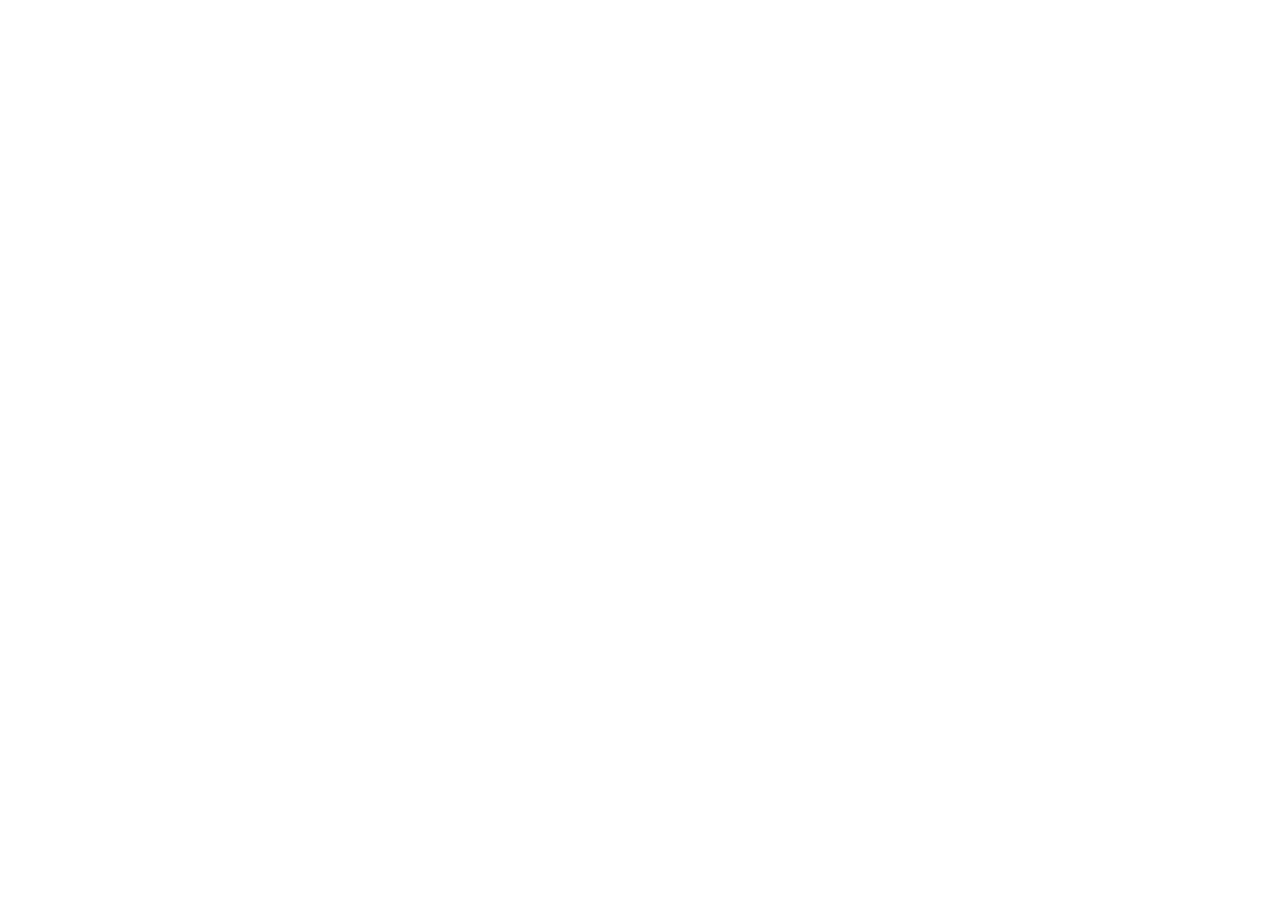
==== commit c18f8b7f: "Add files via upload" ====
--- a/index.html
+++ b/index.html
@@ -5,8 +5,8 @@
     <link rel="icon" type="image/svg+xml" href="/favicon.svg" />
     <meta name="viewport" content="width=device-width, initial-scale=1.0" />
     <title>TimeTrack</title>
-    <script type="module" crossorigin src="./index-DAPSwepS.js"></script>
-    <link rel="stylesheet" crossorigin href="./index-DetgyL93.css">
+    <script type="module" crossorigin src="/assets/index-d9qz21pW.js"></script>
+    <link rel="stylesheet" crossorigin href="/assets/index-D3iQ3XRn.css">
   </head>
   <body>
     <div id="root"></div>
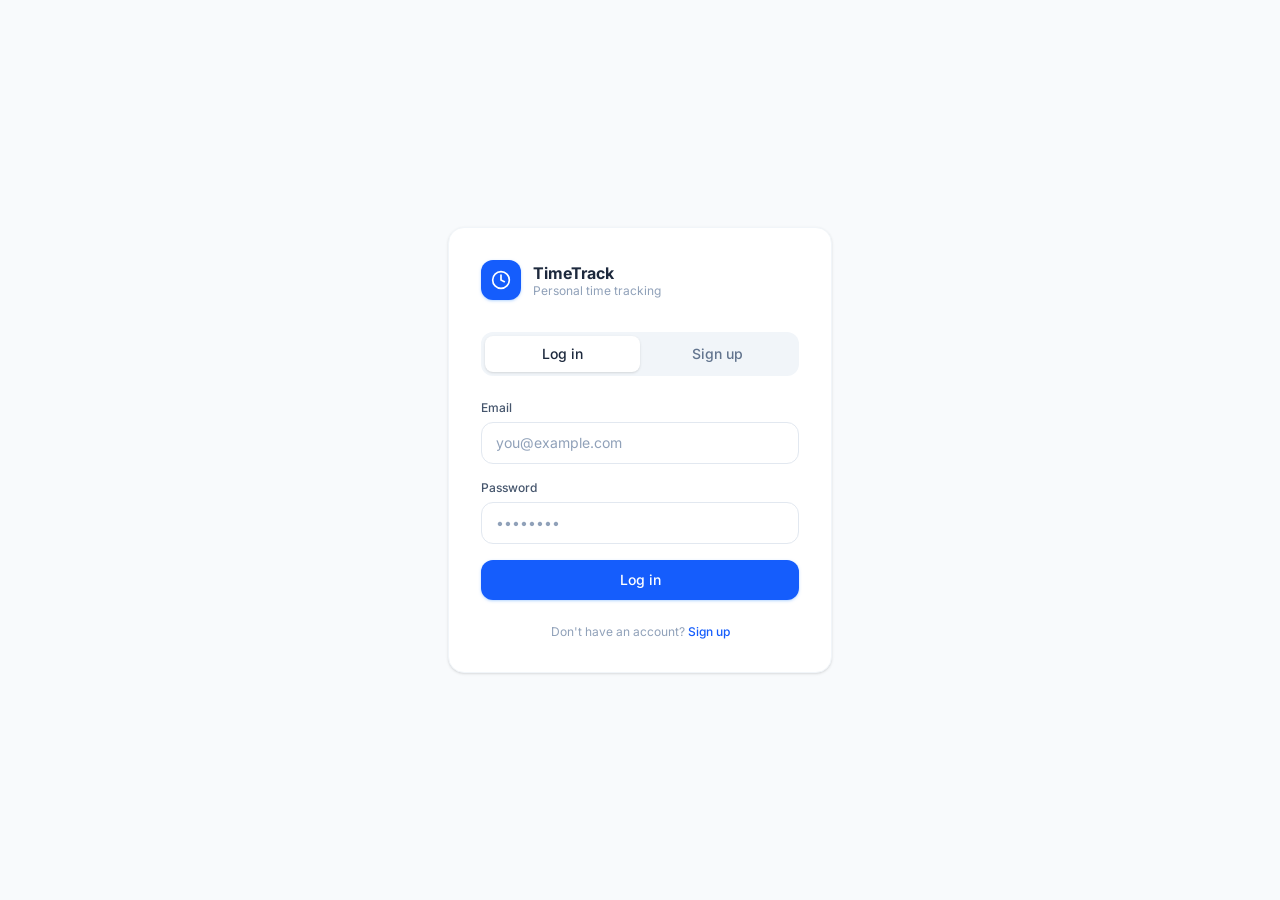
==== commit 9f564f7e: "Update index.html" ====
--- a/index.html
+++ b/index.html
@@ -5,8 +5,8 @@
     <link rel="icon" type="image/svg+xml" href="/favicon.svg" />
     <meta name="viewport" content="width=device-width, initial-scale=1.0" />
     <title>TimeTrack</title>
-    <script type="module" crossorigin src="/assets/index-d9qz21pW.js"></script>
-    <link rel="stylesheet" crossorigin href="/assets/index-D3iQ3XRn.css">
+    <script type="module" crossorigin src="./index-d9qz21pW.js"></script>
+    <link rel="stylesheet" crossorigin href="./index-D3iQ3XRn.css">
   </head>
   <body>
     <div id="root"></div>
--- a/index-D3iQ3XRn.css
+++ b/index-D3iQ3XRn.css
@@ -0,0 +1 @@
+@import "https://fonts.googleapis.com/css2?family=Inter:ital,opsz,wght@0,14..32,100..900;1,14..32,100..900&display=swap";@layer components;@layer properties{@supports (((-webkit-hyphens:none)) and (not (margin-trim:inline))) or ((-moz-orient:inline) and (not (color:rgb(from red r g b)))){*,:before,:after,::backdrop{--tw-translate-x:0;--tw-translate-y:0;--tw-translate-z:0;--tw-scale-x:1;--tw-scale-y:1;--tw-scale-z:1;--tw-rotate-x:initial;--tw-rotate-y:initial;--tw-rotate-z:initial;--tw-skew-x:initial;--tw-skew-y:initial;--tw-space-y-reverse:0;--tw-border-style:solid;--tw-gradient-position:initial;--tw-gradient-from:#0000;--tw-gradient-via:#0000;--tw-gradient-to:#0000;--tw-gradient-stops:initial;--tw-gradient-via-stops:initial;--tw-gradient-from-position:0%;--tw-gradient-via-position:50%;--tw-gradient-to-position:100%;--tw-leading:initial;--tw-font-weight:initial;--tw-tracking:initial;--tw-ordinal:initial;--tw-slashed-zero:initial;--tw-numeric-figure:initial;--tw-numeric-spacing:initial;--tw-numeric-fraction:initial;--tw-shadow:0 0 #0000;--tw-shadow-color:initial;--tw-shadow-alpha:100%;--tw-inset-shadow:0 0 #0000;--tw-inset-shadow-color:initial;--tw-inset-shadow-alpha:100%;--tw-ring-color:initial;--tw-ring-shadow:0 0 #0000;--tw-inset-ring-color:initial;--tw-inset-ring-shadow:0 0 #0000;--tw-ring-inset:initial;--tw-ring-offset-width:0px;--tw-ring-offset-color:#fff;--tw-ring-offset-shadow:0 0 #0000;--tw-outline-style:solid;--tw-blur:initial;--tw-brightness:initial;--tw-contrast:initial;--tw-grayscale:initial;--tw-hue-rotate:initial;--tw-invert:initial;--tw-opacity:initial;--tw-saturate:initial;--tw-sepia:initial;--tw-drop-shadow:initial;--tw-drop-shadow-color:initial;--tw-drop-shadow-alpha:100%;--tw-drop-shadow-size:initial;--tw-duration:initial}}}@layer theme{:root,:host{--font-sans:ui-sans-serif, system-ui, sans-serif, "Apple Color Emoji", "Segoe UI Emoji", "Segoe UI Symbol", "Noto Color Emoji";--font-mono:ui-monospace, SFMono-Regular, Menlo, Monaco, Consolas, "Liberation Mono", "Courier New", monospace;--color-red-50:oklch(97.1% .013 17.38);--color-red-100:oklch(93.6% .032 17.717);--color-red-400:oklch(70.4% .191 22.216);--color-red-500:oklch(63.7% .237 25.331);--color-red-600:oklch(57.7% .245 27.325);--color-amber-50:oklch(98.7% .022 95.277);--color-amber-100:oklch(96.2% .059 95.617);--color-amber-200:oklch(92.4% .12 95.746);--color-amber-400:oklch(82.8% .189 84.429);--color-amber-500:oklch(76.9% .188 70.08);--color-amber-700:oklch(55.5% .163 48.998);--color-emerald-50:oklch(97.9% .021 166.113);--color-emerald-100:oklch(95% .052 163.051);--color-emerald-400:oklch(76.5% .177 163.223);--color-emerald-500:oklch(69.6% .17 162.48);--color-emerald-600:oklch(59.6% .145 163.225);--color-emerald-700:oklch(50.8% .118 165.612);--color-blue-50:oklch(97% .014 254.604);--color-blue-100:oklch(93.2% .032 255.585);--color-blue-200:oklch(88.2% .059 254.128);--color-blue-300:oklch(80.9% .105 251.813);--color-blue-400:oklch(70.7% .165 254.624);--color-blue-500:oklch(62.3% .214 259.815);--color-blue-600:oklch(54.6% .245 262.881);--color-blue-700:oklch(48.8% .243 264.376);--color-violet-50:oklch(96.9% .016 293.756);--color-violet-100:oklch(94.3% .029 294.588);--color-violet-200:oklch(89.4% .057 293.283);--color-violet-400:oklch(70.2% .183 293.541);--color-violet-500:oklch(60.6% .25 292.717);--color-violet-600:oklch(54.1% .281 293.009);--color-violet-700:oklch(49.1% .27 292.581);--color-slate-50:oklch(98.4% .003 247.858);--color-slate-100:oklch(96.8% .007 247.896);--color-slate-200:oklch(92.9% .013 255.508);--color-slate-300:oklch(86.9% .022 252.894);--color-slate-400:oklch(70.4% .04 256.788);--color-slate-500:oklch(55.4% .046 257.417);--color-slate-600:oklch(44.6% .043 257.281);--color-slate-700:oklch(37.2% .044 257.287);--color-slate-800:oklch(27.9% .041 260.031);--color-slate-900:oklch(20.8% .042 265.755);--color-white:#fff;--spacing:.25rem;--container-sm:24rem;--container-6xl:72rem;--text-xs:.75rem;--text-xs--line-height:calc(1 / .75);--text-sm:.875rem;--text-sm--line-height:calc(1.25 / .875);--text-base:1rem;--text-base--line-height:calc(1.5 / 1);--text-lg:1.125rem;--text-lg--line-height:calc(1.75 / 1.125);--text-xl:1.25rem;--text-xl--line-height:calc(1.75 / 1.25);--text-2xl:1.5rem;--text-2xl--line-height:calc(2 / 1.5);--text-4xl:2.25rem;--text-4xl--line-height:calc(2.5 / 2.25);--text-5xl:3rem;--text-5xl--line-height:1;--font-weight-normal:400;--font-weight-medium:500;--font-weight-semibold:600;--font-weight-bold:700;--tracking-tight:-.025em;--tracking-wide:.025em;--tracking-wider:.05em;--leading-tight:1.25;--leading-relaxed:1.625;--radius-sm:.25rem;--radius-md:.375rem;--radius-lg:.5rem;--radius-xl:.75rem;--radius-2xl:1rem;--animate-spin:spin 1s linear infinite;--animate-pulse:pulse 2s cubic-bezier(.4, 0, .6, 1) infinite;--default-transition-duration:.15s;--default-transition-timing-function:cubic-bezier(.4, 0, .2, 1);--default-font-family:var(--font-sans);--default-mono-font-family:var(--font-mono)}}@layer base{*,:after,:before,::backdrop{box-sizing:border-box;border:0 solid;margin:0;padding:0}::file-selector-button{box-sizing:border-box;border:0 solid;margin:0;padding:0}html,:host{-webkit-text-size-adjust:100%;tab-size:4;line-height:1.5;font-family:var(--default-font-family,ui-sans-serif, system-ui, sans-serif, "Apple Color Emoji", "Segoe UI Emoji", "Segoe UI Symbol", "Noto Color Emoji");font-feature-settings:var(--default-font-feature-settings,normal);font-variation-settings:var(--default-font-variation-settings,normal);-webkit-tap-highlight-color:transparent}hr{height:0;color:inherit;border-top-width:1px}abbr:where([title]){-webkit-text-decoration:underline dotted;text-decoration:underline dotted}h1,h2,h3,h4,h5,h6{font-size:inherit;font-weight:inherit}a{color:inherit;-webkit-text-decoration:inherit;-webkit-text-decoration:inherit;-webkit-text-decoration:inherit;-webkit-text-decoration:inherit;text-decoration:inherit}b,strong{font-weight:bolder}code,kbd,samp,pre{font-family:var(--default-mono-font-family,ui-monospace, SFMono-Regular, Menlo, Monaco, Consolas, "Liberation Mono", "Courier New", monospace);font-feature-settings:var(--default-mono-font-feature-settings,normal);font-variation-settings:var(--default-mono-font-variation-settings,normal);font-size:1em}small{font-size:80%}sub,sup{vertical-align:baseline;font-size:75%;line-height:0;position:relative}sub{bottom:-.25em}sup{top:-.5em}table{text-indent:0;border-color:inherit;border-collapse:collapse}:-moz-focusring{outline:auto}progress{vertical-align:baseline}summary{display:list-item}ol,ul,menu{list-style:none}img,svg,video,canvas,audio,iframe,embed,object{vertical-align:middle;display:block}img,video{max-width:100%;height:auto}button,input,select,optgroup,textarea{font:inherit;font-feature-settings:inherit;font-variation-settings:inherit;letter-spacing:inherit;color:inherit;opacity:1;background-color:#0000;border-radius:0}::file-selector-button{font:inherit;font-feature-settings:inherit;font-variation-settings:inherit;letter-spacing:inherit;color:inherit;opacity:1;background-color:#0000;border-radius:0}:where(select:is([multiple],[size])) optgroup{font-weight:bolder}:where(select:is([multiple],[size])) optgroup option{padding-inline-start:20px}::file-selector-button{margin-inline-end:4px}::placeholder{opacity:1}@supports (not ((-webkit-appearance:-apple-pay-button))) or (contain-intrinsic-size:1px){::placeholder{color:currentColor}@supports (color:color-mix(in lab, red, red)){::placeholder{color:color-mix(in oklab, currentcolor 50%, transparent)}}}textarea{resize:vertical}::-webkit-search-decoration{-webkit-appearance:none}::-webkit-date-and-time-value{min-height:1lh;text-align:inherit}::-webkit-datetime-edit{display:inline-flex}::-webkit-datetime-edit-fields-wrapper{padding:0}::-webkit-datetime-edit{padding-block:0}::-webkit-datetime-edit-year-field{padding-block:0}::-webkit-datetime-edit-month-field{padding-block:0}::-webkit-datetime-edit-day-field{padding-block:0}::-webkit-datetime-edit-hour-field{padding-block:0}::-webkit-datetime-edit-minute-field{padding-block:0}::-webkit-datetime-edit-second-field{padding-block:0}::-webkit-datetime-edit-millisecond-field{padding-block:0}::-webkit-datetime-edit-meridiem-field{padding-block:0}::-webkit-calendar-picker-indicator{line-height:1}:-moz-ui-invalid{box-shadow:none}button,input:where([type=button],[type=reset],[type=submit]){appearance:button}::file-selector-button{appearance:button}::-webkit-inner-spin-button{height:auto}::-webkit-outer-spin-button{height:auto}[hidden]:where(:not([hidden=until-found])){display:none!important}}@layer utilities{.pointer-events-none{pointer-events:none}.absolute{position:absolute}.relative{position:relative}.sticky{position:sticky}.inset-0{inset:calc(var(--spacing) * 0)}.-top-7{top:calc(var(--spacing) * -7)}.top-0{top:calc(var(--spacing) * 0)}.top-3{top:calc(var(--spacing) * 3)}.top-full{top:100%}.right-0{right:calc(var(--spacing) * 0)}.right-3{right:calc(var(--spacing) * 3)}.left-0{left:calc(var(--spacing) * 0)}.left-1\/2{left:50%}.z-10{z-index:10}.z-20{z-index:20}.z-30{z-index:30}.col-span-3{grid-column:span 3/span 3}.col-span-6{grid-column:span 6/span 6}.col-span-12{grid-column:span 12/span 12}.mx-3{margin-inline:calc(var(--spacing) * 3)}.mx-auto{margin-inline:auto}.-mt-0\.5{margin-top:calc(var(--spacing) * -.5)}.mt-0\.5{margin-top:calc(var(--spacing) * .5)}.mt-1{margin-top:calc(var(--spacing) * 1)}.mt-1\.5{margin-top:calc(var(--spacing) * 1.5)}.mt-2{margin-top:calc(var(--spacing) * 2)}.mt-3{margin-top:calc(var(--spacing) * 3)}.mt-6{margin-top:calc(var(--spacing) * 6)}.mt-auto{margin-top:auto}.mb-1{margin-bottom:calc(var(--spacing) * 1)}.mb-1\.5{margin-bottom:calc(var(--spacing) * 1.5)}.mb-2{margin-bottom:calc(var(--spacing) * 2)}.mb-3{margin-bottom:calc(var(--spacing) * 3)}.mb-4{margin-bottom:calc(var(--spacing) * 4)}.mb-5{margin-bottom:calc(var(--spacing) * 5)}.mb-6{margin-bottom:calc(var(--spacing) * 6)}.mb-8{margin-bottom:calc(var(--spacing) * 8)}.ml-1{margin-left:calc(var(--spacing) * 1)}.ml-2{margin-left:calc(var(--spacing) * 2)}.block{display:block}.flex{display:flex}.grid{display:grid}.hidden{display:none}.h-1{height:calc(var(--spacing) * 1)}.h-1\.5{height:calc(var(--spacing) * 1.5)}.h-2{height:calc(var(--spacing) * 2)}.h-2\.5{height:calc(var(--spacing) * 2.5)}.h-3{height:calc(var(--spacing) * 3)}.h-4{height:calc(var(--spacing) * 4)}.h-5{height:calc(var(--spacing) * 5)}.h-6{height:calc(var(--spacing) * 6)}.h-8{height:calc(var(--spacing) * 8)}.h-10{height:calc(var(--spacing) * 10)}.h-12{height:calc(var(--spacing) * 12)}.h-14{height:calc(var(--spacing) * 14)}.h-16{height:calc(var(--spacing) * 16)}.h-32{height:calc(var(--spacing) * 32)}.h-36{height:calc(var(--spacing) * 36)}.h-full{height:100%}.min-h-\[160px\]{min-height:160px}.min-h-screen{min-height:100vh}.w-1\.5{width:calc(var(--spacing) * 1.5)}.w-2{width:calc(var(--spacing) * 2)}.w-2\.5{width:calc(var(--spacing) * 2.5)}.w-3{width:calc(var(--spacing) * 3)}.w-4{width:calc(var(--spacing) * 4)}.w-5{width:calc(var(--spacing) * 5)}.w-6{width:calc(var(--spacing) * 6)}.w-8{width:calc(var(--spacing) * 8)}.w-10{width:calc(var(--spacing) * 10)}.w-12{width:calc(var(--spacing) * 12)}.w-14{width:calc(var(--spacing) * 14)}.w-36{width:calc(var(--spacing) * 36)}.w-full{width:100%}.max-w-6xl{max-width:var(--container-6xl)}.max-w-\[100px\]{max-width:100px}.max-w-\[120px\]{max-width:120px}.max-w-sm{max-width:var(--container-sm)}.min-w-0{min-width:calc(var(--spacing) * 0)}.min-w-\[140px\]{min-width:140px}.flex-1{flex:1}.flex-shrink-0{flex-shrink:0}.-translate-x-1\/2{--tw-translate-x:calc(calc(1 / 2 * 100%) * -1);translate:var(--tw-translate-x) var(--tw-translate-y)}.scale-125{--tw-scale-x:125%;--tw-scale-y:125%;--tw-scale-z:125%;scale:var(--tw-scale-x) var(--tw-scale-y)}.-rotate-90{rotate:-90deg}.transform{transform:var(--tw-rotate-x,) var(--tw-rotate-y,) var(--tw-rotate-z,) var(--tw-skew-x,) var(--tw-skew-y,)}.animate-pulse{animation:var(--animate-pulse)}.animate-spin{animation:var(--animate-spin)}.cursor-default{cursor:default}.grid-cols-2{grid-template-columns:repeat(2,minmax(0,1fr))}.grid-cols-12{grid-template-columns:repeat(12,minmax(0,1fr))}.flex-col{flex-direction:column}.flex-wrap{flex-wrap:wrap}.items-center{align-items:center}.items-end{align-items:flex-end}.items-start{align-items:flex-start}.justify-between{justify-content:space-between}.justify-center{justify-content:center}.gap-1{gap:calc(var(--spacing) * 1)}.gap-1\.5{gap:calc(var(--spacing) * 1.5)}.gap-2{gap:calc(var(--spacing) * 2)}.gap-2\.5{gap:calc(var(--spacing) * 2.5)}.gap-3{gap:calc(var(--spacing) * 3)}.gap-4{gap:calc(var(--spacing) * 4)}.gap-5{gap:calc(var(--spacing) * 5)}.gap-6{gap:calc(var(--spacing) * 6)}.gap-px{gap:1px}:where(.space-y-1>:not(:last-child)){--tw-space-y-reverse:0;margin-block-start:calc(calc(var(--spacing) * 1) * var(--tw-space-y-reverse));margin-block-end:calc(calc(var(--spacing) * 1) * calc(1 - var(--tw-space-y-reverse)))}:where(.space-y-1\.5>:not(:last-child)){--tw-space-y-reverse:0;margin-block-start:calc(calc(var(--spacing) * 1.5) * var(--tw-space-y-reverse));margin-block-end:calc(calc(var(--spacing) * 1.5) * calc(1 - var(--tw-space-y-reverse)))}:where(.space-y-2>:not(:last-child)){--tw-space-y-reverse:0;margin-block-start:calc(calc(var(--spacing) * 2) * var(--tw-space-y-reverse));margin-block-end:calc(calc(var(--spacing) * 2) * calc(1 - var(--tw-space-y-reverse)))}:where(.space-y-3>:not(:last-child)){--tw-space-y-reverse:0;margin-block-start:calc(calc(var(--spacing) * 3) * var(--tw-space-y-reverse));margin-block-end:calc(calc(var(--spacing) * 3) * calc(1 - var(--tw-space-y-reverse)))}:where(.space-y-4>:not(:last-child)){--tw-space-y-reverse:0;margin-block-start:calc(calc(var(--spacing) * 4) * var(--tw-space-y-reverse));margin-block-end:calc(calc(var(--spacing) * 4) * calc(1 - var(--tw-space-y-reverse)))}:where(.space-y-5>:not(:last-child)){--tw-space-y-reverse:0;margin-block-start:calc(calc(var(--spacing) * 5) * var(--tw-space-y-reverse));margin-block-end:calc(calc(var(--spacing) * 5) * calc(1 - var(--tw-space-y-reverse)))}.truncate{text-overflow:ellipsis;white-space:nowrap;overflow:hidden}.overflow-hidden{overflow:hidden}.overflow-y-auto{overflow-y:auto}.rounded{border-radius:.25rem}.rounded-2xl{border-radius:var(--radius-2xl)}.rounded-full{border-radius:3.40282e38px}.rounded-lg{border-radius:var(--radius-lg)}.rounded-md{border-radius:var(--radius-md)}.rounded-sm{border-radius:var(--radius-sm)}.rounded-xl{border-radius:var(--radius-xl)}.rounded-t-md{border-top-left-radius:var(--radius-md);border-top-right-radius:var(--radius-md)}.border{border-style:var(--tw-border-style);border-width:1px}.border-2{border-style:var(--tw-border-style);border-width:2px}.border-t{border-top-style:var(--tw-border-style);border-top-width:1px}.border-r{border-right-style:var(--tw-border-style);border-right-width:1px}.border-b{border-bottom-style:var(--tw-border-style);border-bottom-width:1px}.border-l{border-left-style:var(--tw-border-style);border-left-width:1px}.border-dashed{--tw-border-style:dashed;border-style:dashed}.border-amber-200{border-color:var(--color-amber-200)}.border-blue-100{border-color:var(--color-blue-100)}.border-blue-200{border-color:var(--color-blue-200)}.border-blue-300{border-color:var(--color-blue-300)}.border-blue-500{border-color:var(--color-blue-500)}.border-blue-600{border-color:var(--color-blue-600)}.border-emerald-100{border-color:var(--color-emerald-100)}.border-red-100{border-color:var(--color-red-100)}.border-slate-50{border-color:var(--color-slate-50)}.border-slate-100{border-color:var(--color-slate-100)}.border-slate-200{border-color:var(--color-slate-200)}.border-violet-100{border-color:var(--color-violet-100)}.border-violet-200{border-color:var(--color-violet-200)}.border-t-transparent{border-top-color:#0000}.bg-amber-50{background-color:var(--color-amber-50)}.bg-amber-100{background-color:var(--color-amber-100)}.bg-amber-400{background-color:var(--color-amber-400)}.bg-blue-50{background-color:var(--color-blue-50)}.bg-blue-100{background-color:var(--color-blue-100)}.bg-blue-200{background-color:var(--color-blue-200)}.bg-blue-500{background-color:var(--color-blue-500)}.bg-blue-600{background-color:var(--color-blue-600)}.bg-emerald-50{background-color:var(--color-emerald-50)}.bg-emerald-100{background-color:var(--color-emerald-100)}.bg-emerald-400{background-color:var(--color-emerald-400)}.bg-emerald-500{background-color:var(--color-emerald-500)}.bg-red-50{background-color:var(--color-red-50)}.bg-slate-50{background-color:var(--color-slate-50)}.bg-slate-100{background-color:var(--color-slate-100)}.bg-slate-800{background-color:var(--color-slate-800)}.bg-violet-50{background-color:var(--color-violet-50)}.bg-violet-100{background-color:var(--color-violet-100)}.bg-violet-600{background-color:var(--color-violet-600)}.bg-white{background-color:var(--color-white)}.bg-gradient-to-r{--tw-gradient-position:to right in oklab;background-image:linear-gradient(var(--tw-gradient-stops))}.from-blue-500{--tw-gradient-from:var(--color-blue-500);--tw-gradient-stops:var(--tw-gradient-via-stops,var(--tw-gradient-position), var(--tw-gradient-from) var(--tw-gradient-from-position), var(--tw-gradient-to) var(--tw-gradient-to-position))}.from-emerald-500{--tw-gradient-from:var(--color-emerald-500);--tw-gradient-stops:var(--tw-gradient-via-stops,var(--tw-gradient-position), var(--tw-gradient-from) var(--tw-gradient-from-position), var(--tw-gradient-to) var(--tw-gradient-to-position))}.from-violet-500{--tw-gradient-from:var(--color-violet-500);--tw-gradient-stops:var(--tw-gradient-via-stops,var(--tw-gradient-position), var(--tw-gradient-from) var(--tw-gradient-from-position), var(--tw-gradient-to) var(--tw-gradient-to-position))}.to-blue-600{--tw-gradient-to:var(--color-blue-600);--tw-gradient-stops:var(--tw-gradient-via-stops,var(--tw-gradient-position), var(--tw-gradient-from) var(--tw-gradient-from-position), var(--tw-gradient-to) var(--tw-gradient-to-position))}.to-emerald-600{--tw-gradient-to:var(--color-emerald-600);--tw-gradient-stops:var(--tw-gradient-via-stops,var(--tw-gradient-position), var(--tw-gradient-from) var(--tw-gradient-from-position), var(--tw-gradient-to) var(--tw-gradient-to-position))}.to-violet-600{--tw-gradient-to:var(--color-violet-600);--tw-gradient-stops:var(--tw-gradient-via-stops,var(--tw-gradient-position), var(--tw-gradient-from) var(--tw-gradient-from-position), var(--tw-gradient-to) var(--tw-gradient-to-position))}.p-1{padding:calc(var(--spacing) * 1)}.p-1\.5{padding:calc(var(--spacing) * 1.5)}.p-2{padding:calc(var(--spacing) * 2)}.p-2\.5{padding:calc(var(--spacing) * 2.5)}.p-3{padding:calc(var(--spacing) * 3)}.p-4{padding:calc(var(--spacing) * 4)}.p-5{padding:calc(var(--spacing) * 5)}.p-6{padding:calc(var(--spacing) * 6)}.p-8{padding:calc(var(--spacing) * 8)}.px-1\.5{padding-inline:calc(var(--spacing) * 1.5)}.px-2{padding-inline:calc(var(--spacing) * 2)}.px-2\.5{padding-inline:calc(var(--spacing) * 2.5)}.px-3{padding-inline:calc(var(--spacing) * 3)}.px-3\.5{padding-inline:calc(var(--spacing) * 3.5)}.px-4{padding-inline:calc(var(--spacing) * 4)}.px-5{padding-inline:calc(var(--spacing) * 5)}.px-6{padding-inline:calc(var(--spacing) * 6)}.py-0\.5{padding-block:calc(var(--spacing) * .5)}.py-1{padding-block:calc(var(--spacing) * 1)}.py-1\.5{padding-block:calc(var(--spacing) * 1.5)}.py-2{padding-block:calc(var(--spacing) * 2)}.py-2\.5{padding-block:calc(var(--spacing) * 2.5)}.py-3{padding-block:calc(var(--spacing) * 3)}.py-4{padding-block:calc(var(--spacing) * 4)}.py-6{padding-block:calc(var(--spacing) * 6)}.py-8{padding-block:calc(var(--spacing) * 8)}.py-10{padding-block:calc(var(--spacing) * 10)}.py-12{padding-block:calc(var(--spacing) * 12)}.pt-1{padding-top:calc(var(--spacing) * 1)}.pt-3{padding-top:calc(var(--spacing) * 3)}.pt-5{padding-top:calc(var(--spacing) * 5)}.pr-6{padding-right:calc(var(--spacing) * 6)}.pb-3{padding-bottom:calc(var(--spacing) * 3)}.pl-2{padding-left:calc(var(--spacing) * 2)}.pl-6{padding-left:calc(var(--spacing) * 6)}.text-center{text-align:center}.text-left{text-align:left}.text-right{text-align:right}.text-2xl{font-size:var(--text-2xl);line-height:var(--tw-leading,var(--text-2xl--line-height))}.text-4xl{font-size:var(--text-4xl);line-height:var(--tw-leading,var(--text-4xl--line-height))}.text-5xl{font-size:var(--text-5xl);line-height:var(--tw-leading,var(--text-5xl--line-height))}.text-base{font-size:var(--text-base);line-height:var(--tw-leading,var(--text-base--line-height))}.text-lg{font-size:var(--text-lg);line-height:var(--tw-leading,var(--text-lg--line-height))}.text-sm{font-size:var(--text-sm);line-height:var(--tw-leading,var(--text-sm--line-height))}.text-xl{font-size:var(--text-xl);line-height:var(--tw-leading,var(--text-xl--line-height))}.text-xs{font-size:var(--text-xs);line-height:var(--tw-leading,var(--text-xs--line-height))}.leading-none{--tw-leading:1;line-height:1}.leading-relaxed{--tw-leading:var(--leading-relaxed);line-height:var(--leading-relaxed)}.leading-tight{--tw-leading:var(--leading-tight);line-height:var(--leading-tight)}.font-bold{--tw-font-weight:var(--font-weight-bold);font-weight:var(--font-weight-bold)}.font-medium{--tw-font-weight:var(--font-weight-medium);font-weight:var(--font-weight-medium)}.font-normal{--tw-font-weight:var(--font-weight-normal);font-weight:var(--font-weight-normal)}.font-semibold{--tw-font-weight:var(--font-weight-semibold);font-weight:var(--font-weight-semibold)}.tracking-tight{--tw-tracking:var(--tracking-tight);letter-spacing:var(--tracking-tight)}.tracking-wide{--tw-tracking:var(--tracking-wide);letter-spacing:var(--tracking-wide)}.tracking-wider{--tw-tracking:var(--tracking-wider);letter-spacing:var(--tracking-wider)}.whitespace-nowrap{white-space:nowrap}.text-amber-500{color:var(--color-amber-500)}.text-amber-700{color:var(--color-amber-700)}.text-blue-500{color:var(--color-blue-500)}.text-blue-600{color:var(--color-blue-600)}.text-blue-700{color:var(--color-blue-700)}.text-emerald-400{color:var(--color-emerald-400)}.text-emerald-500{color:var(--color-emerald-500)}.text-emerald-600{color:var(--color-emerald-600)}.text-emerald-700{color:var(--color-emerald-700)}.text-red-600{color:var(--color-red-600)}.text-slate-300{color:var(--color-slate-300)}.text-slate-400{color:var(--color-slate-400)}.text-slate-500{color:var(--color-slate-500)}.text-slate-600{color:var(--color-slate-600)}.text-slate-700{color:var(--color-slate-700)}.text-slate-800{color:var(--color-slate-800)}.text-violet-500{color:var(--color-violet-500)}.text-violet-700{color:var(--color-violet-700)}.text-white{color:var(--color-white)}.uppercase{text-transform:uppercase}.tabular-nums{--tw-numeric-spacing:tabular-nums;font-variant-numeric:var(--tw-ordinal,) var(--tw-slashed-zero,) var(--tw-numeric-figure,) var(--tw-numeric-spacing,) var(--tw-numeric-fraction,)}.line-through{text-decoration-line:line-through}.opacity-0{opacity:0}.shadow-lg{--tw-shadow:0 10px 15px -3px var(--tw-shadow-color,#0000001a), 0 4px 6px -4px var(--tw-shadow-color,#0000001a);box-shadow:var(--tw-inset-shadow), var(--tw-inset-ring-shadow), var(--tw-ring-offset-shadow), var(--tw-ring-shadow), var(--tw-shadow)}.shadow-sm{--tw-shadow:0 1px 3px 0 var(--tw-shadow-color,#0000001a), 0 1px 2px -1px var(--tw-shadow-color,#0000001a);box-shadow:var(--tw-inset-shadow), var(--tw-inset-ring-shadow), var(--tw-ring-offset-shadow), var(--tw-ring-shadow), var(--tw-shadow)}.ring-2{--tw-ring-shadow:var(--tw-ring-inset,) 0 0 0 calc(2px + var(--tw-ring-offset-width)) var(--tw-ring-color,currentcolor);box-shadow:var(--tw-inset-shadow), var(--tw-inset-ring-shadow), var(--tw-ring-offset-shadow), var(--tw-ring-shadow), var(--tw-shadow)}.shadow-blue-200{--tw-shadow-color:oklch(88.2% .059 254.128)}@supports (color:color-mix(in lab, red, red)){.shadow-blue-200{--tw-shadow-color:color-mix(in oklab, var(--color-blue-200) var(--tw-shadow-alpha), transparent)}}.ring-slate-400{--tw-ring-color:var(--color-slate-400)}.ring-offset-1{--tw-ring-offset-width:1px;--tw-ring-offset-shadow:var(--tw-ring-inset,) 0 0 0 var(--tw-ring-offset-width) var(--tw-ring-offset-color)}.outline{outline-style:var(--tw-outline-style);outline-width:1px}.filter{filter:var(--tw-blur,) var(--tw-brightness,) var(--tw-contrast,) var(--tw-grayscale,) var(--tw-hue-rotate,) var(--tw-invert,) var(--tw-saturate,) var(--tw-sepia,) var(--tw-drop-shadow,)}.transition{transition-property:color,background-color,border-color,outline-color,text-decoration-color,fill,stroke,--tw-gradient-from,--tw-gradient-via,--tw-gradient-to,opacity,box-shadow,transform,translate,scale,rotate,filter,-webkit-backdrop-filter,backdrop-filter,display,content-visibility,overlay,pointer-events;transition-timing-function:var(--tw-ease,var(--default-transition-timing-function));transition-duration:var(--tw-duration,var(--default-transition-duration))}.transition-all{transition-property:all;transition-timing-function:var(--tw-ease,var(--default-transition-timing-function));transition-duration:var(--tw-duration,var(--default-transition-duration))}.transition-colors{transition-property:color,background-color,border-color,outline-color,text-decoration-color,fill,stroke,--tw-gradient-from,--tw-gradient-via,--tw-gradient-to;transition-timing-function:var(--tw-ease,var(--default-transition-timing-function));transition-duration:var(--tw-duration,var(--default-transition-duration))}.transition-opacity{transition-property:opacity;transition-timing-function:var(--tw-ease,var(--default-transition-timing-function));transition-duration:var(--tw-duration,var(--default-transition-duration))}.transition-transform{transition-property:transform,translate,scale,rotate;transition-timing-function:var(--tw-ease,var(--default-transition-timing-function));transition-duration:var(--tw-duration,var(--default-transition-duration))}.duration-500{--tw-duration:.5s;transition-duration:.5s}.duration-700{--tw-duration:.7s;transition-duration:.7s}.duration-1000{--tw-duration:1s;transition-duration:1s}.outline-none{--tw-outline-style:none;outline-style:none}@media (hover:hover){.group-hover\:opacity-100:is(:where(.group):hover *){opacity:1}}.placeholder\:text-slate-400::placeholder{color:var(--color-slate-400)}@media (hover:hover){.hover\:scale-110:hover{--tw-scale-x:110%;--tw-scale-y:110%;--tw-scale-z:110%;scale:var(--tw-scale-x) var(--tw-scale-y)}.hover\:border-blue-300:hover{border-color:var(--color-blue-300)}.hover\:border-slate-300:hover{border-color:var(--color-slate-300)}.hover\:bg-amber-100:hover{background-color:var(--color-amber-100)}.hover\:bg-blue-50:hover{background-color:var(--color-blue-50)}.hover\:bg-blue-50\/50:hover{background-color:#eff6ff80}@supports (color:color-mix(in lab, red, red)){.hover\:bg-blue-50\/50:hover{background-color:color-mix(in oklab, var(--color-blue-50) 50%, transparent)}}.hover\:bg-blue-100:hover{background-color:var(--color-blue-100)}.hover\:bg-blue-700:hover{background-color:var(--color-blue-700)}.hover\:bg-emerald-50:hover{background-color:var(--color-emerald-50)}.hover\:bg-red-50:hover{background-color:var(--color-red-50)}.hover\:bg-slate-50:hover{background-color:var(--color-slate-50)}.hover\:bg-slate-100:hover{background-color:var(--color-slate-100)}.hover\:bg-slate-200:hover{background-color:var(--color-slate-200)}.hover\:bg-slate-900:hover{background-color:var(--color-slate-900)}.hover\:bg-violet-700:hover{background-color:var(--color-violet-700)}.hover\:text-blue-500:hover{color:var(--color-blue-500)}.hover\:text-blue-700:hover{color:var(--color-blue-700)}.hover\:text-red-400:hover{color:var(--color-red-400)}.hover\:text-red-500:hover{color:var(--color-red-500)}.hover\:text-slate-500:hover{color:var(--color-slate-500)}.hover\:text-slate-600:hover{color:var(--color-slate-600)}.hover\:text-slate-700:hover{color:var(--color-slate-700)}.hover\:text-violet-700:hover{color:var(--color-violet-700)}.hover\:underline:hover{text-decoration-line:underline}}.focus\:border-blue-400:focus{border-color:var(--color-blue-400)}.focus\:border-blue-500:focus{border-color:var(--color-blue-500)}.focus\:border-violet-400:focus{border-color:var(--color-violet-400)}.focus\:ring-2:focus{--tw-ring-shadow:var(--tw-ring-inset,) 0 0 0 calc(2px + var(--tw-ring-offset-width)) var(--tw-ring-color,currentcolor);box-shadow:var(--tw-inset-shadow), var(--tw-inset-ring-shadow), var(--tw-ring-offset-shadow), var(--tw-ring-shadow), var(--tw-shadow)}.focus\:ring-blue-50:focus{--tw-ring-color:var(--color-blue-50)}.disabled\:cursor-not-allowed:disabled{cursor:not-allowed}.disabled\:bg-blue-400:disabled{background-color:var(--color-blue-400)}.disabled\:bg-slate-100:disabled{background-color:var(--color-slate-100)}.disabled\:text-slate-400:disabled{color:var(--color-slate-400)}.disabled\:opacity-30:disabled{opacity:.3}.disabled\:opacity-40:disabled{opacity:.4}@media (width>=40rem){.sm\:block{display:block}.sm\:grid-cols-3{grid-template-columns:repeat(3,minmax(0,1fr))}}@media (width>=48rem){.md\:block{display:block}}@media (width>=64rem){.lg\:col-span-4{grid-column:span 4/span 4}.lg\:col-span-8{grid-column:span 8/span 8}.lg\:grid-cols-5{grid-template-columns:repeat(5,minmax(0,1fr))}}}*{box-sizing:border-box;font-family:Inter,sans-serif}body{color:#1e293b;-webkit-font-smoothing:antialiased;background:#f8fafc;margin:0}#root{min-height:100vh}::-webkit-scrollbar{width:6px}::-webkit-scrollbar-track{background:#f1f5f9}::-webkit-scrollbar-thumb{background:#cbd5e1;border-radius:3px}@property --tw-translate-x{syntax:"*";inherits:false;initial-value:0}@property --tw-translate-y{syntax:"*";inherits:false;initial-value:0}@property --tw-translate-z{syntax:"*";inherits:false;initial-value:0}@property --tw-scale-x{syntax:"*";inherits:false;initial-value:1}@property --tw-scale-y{syntax:"*";inherits:false;initial-value:1}@property --tw-scale-z{syntax:"*";inherits:false;initial-value:1}@property --tw-rotate-x{syntax:"*";inherits:false}@property --tw-rotate-y{syntax:"*";inherits:false}@property --tw-rotate-z{syntax:"*";inherits:false}@property --tw-skew-x{syntax:"*";inherits:false}@property --tw-skew-y{syntax:"*";inherits:false}@property --tw-space-y-reverse{syntax:"*";inherits:false;initial-value:0}@property --tw-border-style{syntax:"*";inherits:false;initial-value:solid}@property --tw-gradient-position{syntax:"*";inherits:false}@property --tw-gradient-from{syntax:"<color>";inherits:false;initial-value:#0000}@property --tw-gradient-via{syntax:"<color>";inherits:false;initial-value:#0000}@property --tw-gradient-to{syntax:"<color>";inherits:false;initial-value:#0000}@property --tw-gradient-stops{syntax:"*";inherits:false}@property --tw-gradient-via-stops{syntax:"*";inherits:false}@property --tw-gradient-from-position{syntax:"<length-percentage>";inherits:false;initial-value:0%}@property --tw-gradient-via-position{syntax:"<length-percentage>";inherits:false;initial-value:50%}@property --tw-gradient-to-position{syntax:"<length-percentage>";inherits:false;initial-value:100%}@property --tw-leading{syntax:"*";inherits:false}@property --tw-font-weight{syntax:"*";inherits:false}@property --tw-tracking{syntax:"*";inherits:false}@property --tw-ordinal{syntax:"*";inherits:false}@property --tw-slashed-zero{syntax:"*";inherits:false}@property --tw-numeric-figure{syntax:"*";inherits:false}@property --tw-numeric-spacing{syntax:"*";inherits:false}@property --tw-numeric-fraction{syntax:"*";inherits:false}@property --tw-shadow{syntax:"*";inherits:false;initial-value:0 0 #0000}@property --tw-shadow-color{syntax:"*";inherits:false}@property --tw-shadow-alpha{syntax:"<percentage>";inherits:false;initial-value:100%}@property --tw-inset-shadow{syntax:"*";inherits:false;initial-value:0 0 #0000}@property --tw-inset-shadow-color{syntax:"*";inherits:false}@property --tw-inset-shadow-alpha{syntax:"<percentage>";inherits:false;initial-value:100%}@property --tw-ring-color{syntax:"*";inherits:false}@property --tw-ring-shadow{syntax:"*";inherits:false;initial-value:0 0 #0000}@property --tw-inset-ring-color{syntax:"*";inherits:false}@property --tw-inset-ring-shadow{syntax:"*";inherits:false;initial-value:0 0 #0000}@property --tw-ring-inset{syntax:"*";inherits:false}@property --tw-ring-offset-width{syntax:"<length>";inherits:false;initial-value:0}@property --tw-ring-offset-color{syntax:"*";inherits:false;initial-value:#fff}@property --tw-ring-offset-shadow{syntax:"*";inherits:false;initial-value:0 0 #0000}@property --tw-outline-style{syntax:"*";inherits:false;initial-value:solid}@property --tw-blur{syntax:"*";inherits:false}@property --tw-brightness{syntax:"*";inherits:false}@property --tw-contrast{syntax:"*";inherits:false}@property --tw-grayscale{syntax:"*";inherits:false}@property --tw-hue-rotate{syntax:"*";inherits:false}@property --tw-invert{syntax:"*";inherits:false}@property --tw-opacity{syntax:"*";inherits:false}@property --tw-saturate{syntax:"*";inherits:false}@property --tw-sepia{syntax:"*";inherits:false}@property --tw-drop-shadow{syntax:"*";inherits:false}@property --tw-drop-shadow-color{syntax:"*";inherits:false}@property --tw-drop-shadow-alpha{syntax:"<percentage>";inherits:false;initial-value:100%}@property --tw-drop-shadow-size{syntax:"*";inherits:false}@property --tw-duration{syntax:"*";inherits:false}@keyframes spin{to{transform:rotate(360deg)}}@keyframes pulse{50%{opacity:.5}}
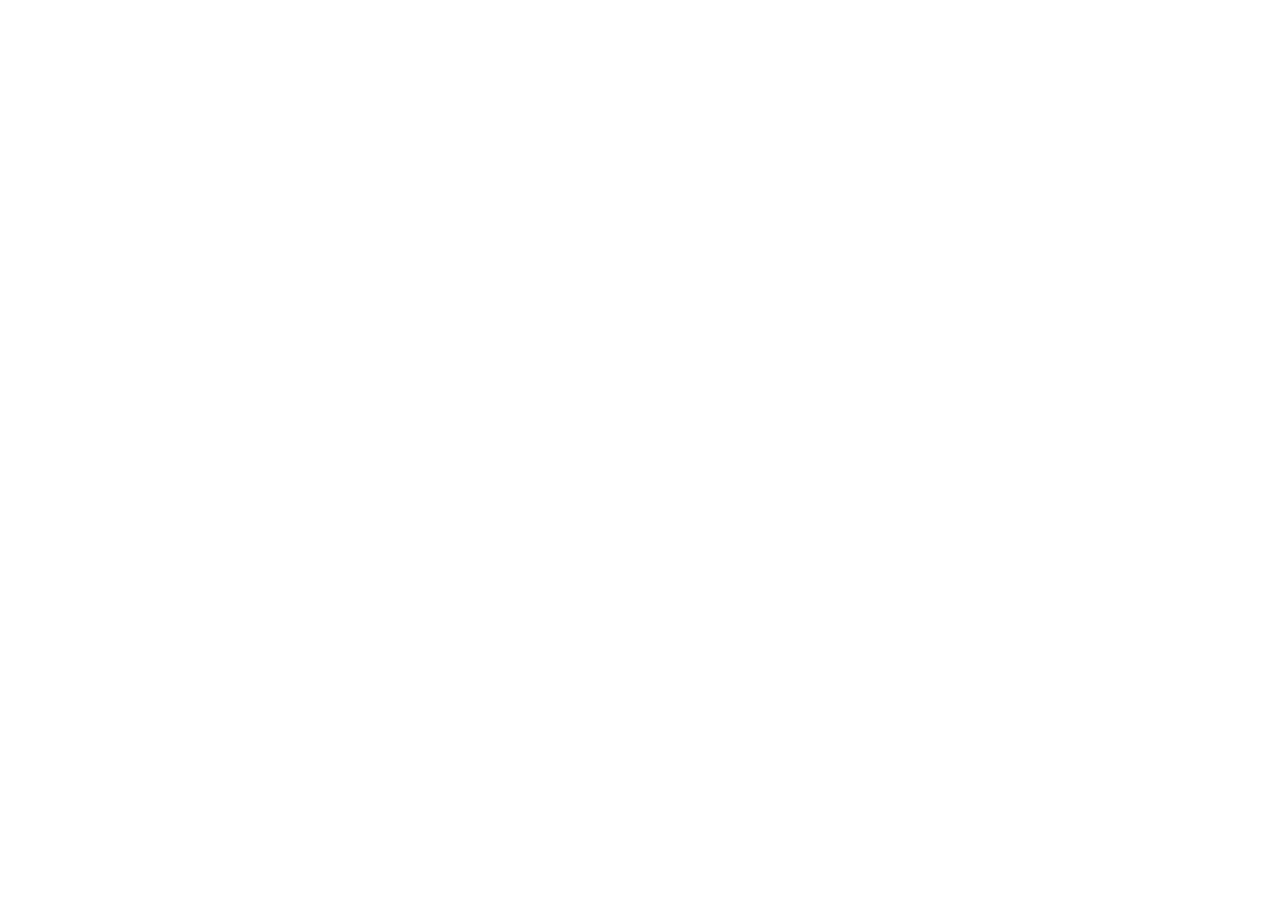
==== commit b9788238: "Add files via upload" ====
--- a/index.html
+++ b/index.html
@@ -5,8 +5,8 @@
     <link rel="icon" type="image/svg+xml" href="/favicon.svg" />
     <meta name="viewport" content="width=device-width, initial-scale=1.0" />
     <title>TimeTrack</title>
-    <script type="module" crossorigin src="./index-d9qz21pW.js"></script>
-    <link rel="stylesheet" crossorigin href="./index-D3iQ3XRn.css">
+    <script type="module" crossorigin src="/assets/index-Bp4vV-d4.js"></script>
+    <link rel="stylesheet" crossorigin href="/assets/index-jC-aMZph.css">
   </head>
   <body>
     <div id="root"></div>
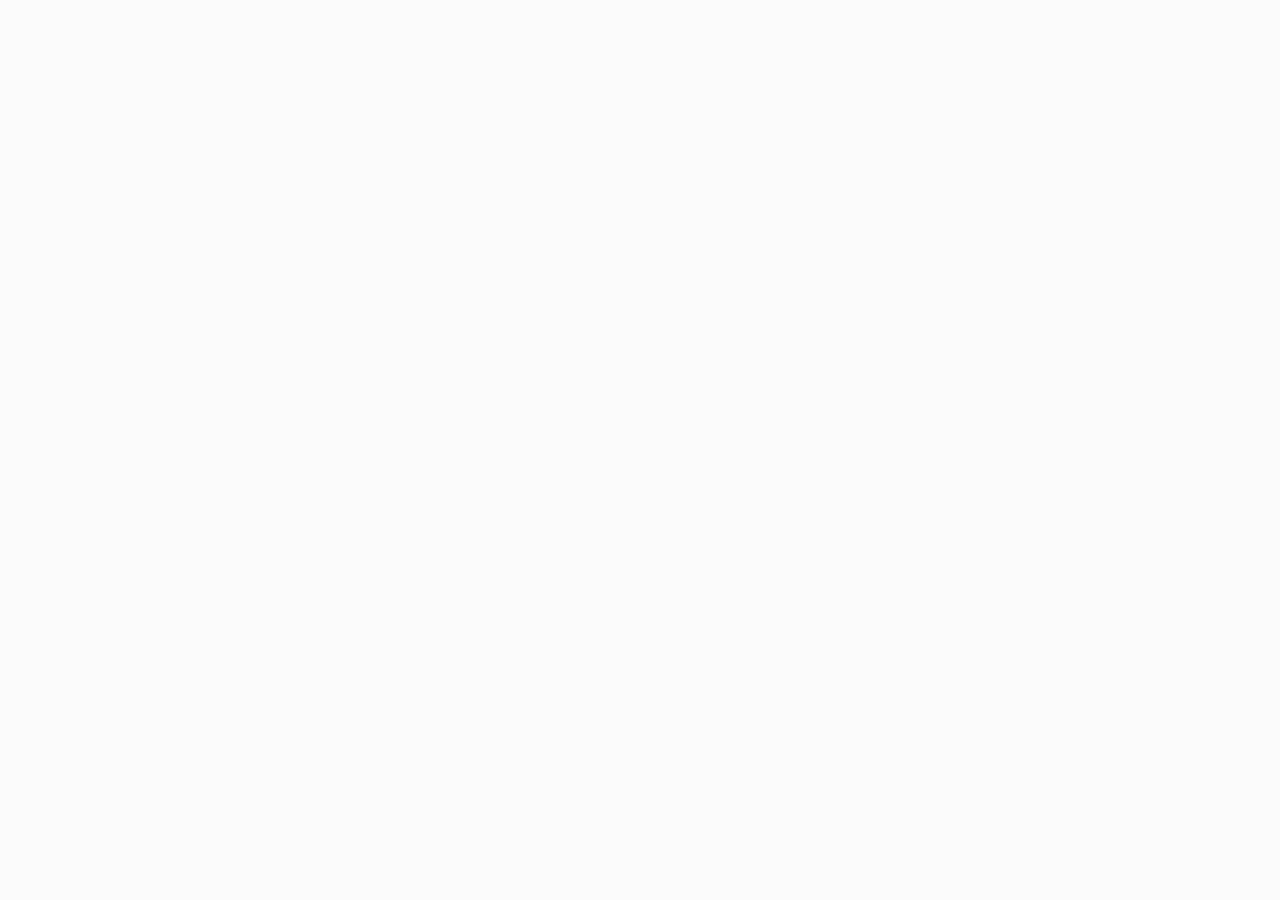
==== commit a7d84418: "Update index.html" ====
--- a/index.html
+++ b/index.html
@@ -5,8 +5,8 @@
     <link rel="icon" type="image/svg+xml" href="/favicon.svg" />
     <meta name="viewport" content="width=device-width, initial-scale=1.0" />
     <title>TimeTrack</title>
-    <script type="module" crossorigin src="/assets/index-Bp4vV-d4.js"></script>
-    <link rel="stylesheet" crossorigin href="/assets/index-jC-aMZph.css">
+    <script type="module" crossorigin src="./index-Bp4VvV-d4.js"></script>
+    <link rel="stylesheet" crossorigin href="./index-jC-aMZph.css">
   </head>
   <body>
     <div id="root"></div>
--- a/index-jC-aMZph.css
+++ b/index-jC-aMZph.css
@@ -0,0 +1 @@
+@import "https://fonts.googleapis.com/css2?family=Inter:ital,opsz,wght@0,14..32,100..900;1,14..32,100..900&display=swap";@layer components;@layer properties{@supports (((-webkit-hyphens:none)) and (not (margin-trim:inline))) or ((-moz-orient:inline) and (not (color:rgb(from red r g b)))){*,:before,:after,::backdrop{--tw-translate-x:0;--tw-translate-y:0;--tw-translate-z:0;--tw-scale-x:1;--tw-scale-y:1;--tw-scale-z:1;--tw-rotate-x:initial;--tw-rotate-y:initial;--tw-rotate-z:initial;--tw-skew-x:initial;--tw-skew-y:initial;--tw-space-y-reverse:0;--tw-border-style:solid;--tw-gradient-position:initial;--tw-gradient-from:#0000;--tw-gradient-via:#0000;--tw-gradient-to:#0000;--tw-gradient-stops:initial;--tw-gradient-via-stops:initial;--tw-gradient-from-position:0%;--tw-gradient-via-position:50%;--tw-gradient-to-position:100%;--tw-leading:initial;--tw-font-weight:initial;--tw-tracking:initial;--tw-ordinal:initial;--tw-slashed-zero:initial;--tw-numeric-figure:initial;--tw-numeric-spacing:initial;--tw-numeric-fraction:initial;--tw-shadow:0 0 #0000;--tw-shadow-color:initial;--tw-shadow-alpha:100%;--tw-inset-shadow:0 0 #0000;--tw-inset-shadow-color:initial;--tw-inset-shadow-alpha:100%;--tw-ring-color:initial;--tw-ring-shadow:0 0 #0000;--tw-inset-ring-color:initial;--tw-inset-ring-shadow:0 0 #0000;--tw-ring-inset:initial;--tw-ring-offset-width:0px;--tw-ring-offset-color:#fff;--tw-ring-offset-shadow:0 0 #0000;--tw-outline-style:solid;--tw-blur:initial;--tw-brightness:initial;--tw-contrast:initial;--tw-grayscale:initial;--tw-hue-rotate:initial;--tw-invert:initial;--tw-opacity:initial;--tw-saturate:initial;--tw-sepia:initial;--tw-drop-shadow:initial;--tw-drop-shadow-color:initial;--tw-drop-shadow-alpha:100%;--tw-drop-shadow-size:initial;--tw-duration:initial}}}@layer theme{:root,:host{--font-sans:ui-sans-serif, system-ui, sans-serif, "Apple Color Emoji", "Segoe UI Emoji", "Segoe UI Symbol", "Noto Color Emoji";--font-mono:ui-monospace, SFMono-Regular, Menlo, Monaco, Consolas, "Liberation Mono", "Courier New", monospace;--color-red-50:oklch(97.1% .013 17.38);--color-red-100:oklch(93.6% .032 17.717);--color-red-400:oklch(70.4% .191 22.216);--color-red-500:oklch(63.7% .237 25.331);--color-red-600:oklch(57.7% .245 27.325);--color-amber-50:oklch(98.7% .022 95.277);--color-amber-100:oklch(96.2% .059 95.617);--color-amber-200:oklch(92.4% .12 95.746);--color-amber-400:oklch(82.8% .189 84.429);--color-amber-500:oklch(76.9% .188 70.08);--color-amber-600:oklch(66.6% .179 58.318);--color-amber-700:oklch(55.5% .163 48.998);--color-amber-800:oklch(47.3% .137 46.201);--color-emerald-50:oklch(97.9% .021 166.113);--color-emerald-100:oklch(95% .052 163.051);--color-emerald-400:oklch(76.5% .177 163.223);--color-emerald-500:oklch(69.6% .17 162.48);--color-emerald-600:oklch(59.6% .145 163.225);--color-emerald-700:oklch(50.8% .118 165.612);--color-blue-50:oklch(97% .014 254.604);--color-blue-100:oklch(93.2% .032 255.585);--color-blue-200:oklch(88.2% .059 254.128);--color-blue-300:oklch(80.9% .105 251.813);--color-blue-400:oklch(70.7% .165 254.624);--color-blue-500:oklch(62.3% .214 259.815);--color-blue-600:oklch(54.6% .245 262.881);--color-blue-700:oklch(48.8% .243 264.376);--color-violet-50:oklch(96.9% .016 293.756);--color-violet-100:oklch(94.3% .029 294.588);--color-violet-200:oklch(89.4% .057 293.283);--color-violet-400:oklch(70.2% .183 293.541);--color-violet-500:oklch(60.6% .25 292.717);--color-violet-600:oklch(54.1% .281 293.009);--color-violet-700:oklch(49.1% .27 292.581);--color-slate-50:oklch(98.4% .003 247.858);--color-slate-100:oklch(96.8% .007 247.896);--color-slate-200:oklch(92.9% .013 255.508);--color-slate-300:oklch(86.9% .022 252.894);--color-slate-400:oklch(70.4% .04 256.788);--color-slate-500:oklch(55.4% .046 257.417);--color-slate-600:oklch(44.6% .043 257.281);--color-slate-700:oklch(37.2% .044 257.287);--color-slate-800:oklch(27.9% .041 260.031);--color-slate-900:oklch(20.8% .042 265.755);--color-white:#fff;--spacing:.25rem;--container-sm:24rem;--container-6xl:72rem;--text-xs:.75rem;--text-xs--line-height:calc(1 / .75);--text-sm:.875rem;--text-sm--line-height:calc(1.25 / .875);--text-base:1rem;--text-base--line-height:calc(1.5 / 1);--text-lg:1.125rem;--text-lg--line-height:calc(1.75 / 1.125);--text-xl:1.25rem;--text-xl--line-height:calc(1.75 / 1.25);--text-2xl:1.5rem;--text-2xl--line-height:calc(2 / 1.5);--text-4xl:2.25rem;--text-4xl--line-height:calc(2.5 / 2.25);--text-5xl:3rem;--text-5xl--line-height:1;--font-weight-normal:400;--font-weight-medium:500;--font-weight-semibold:600;--font-weight-bold:700;--tracking-tight:-.025em;--tracking-wide:.025em;--tracking-wider:.05em;--leading-tight:1.25;--leading-relaxed:1.625;--radius-sm:.25rem;--radius-md:.375rem;--radius-lg:.5rem;--radius-xl:.75rem;--radius-2xl:1rem;--animate-spin:spin 1s linear infinite;--animate-pulse:pulse 2s cubic-bezier(.4, 0, .6, 1) infinite;--default-transition-duration:.15s;--default-transition-timing-function:cubic-bezier(.4, 0, .2, 1);--default-font-family:var(--font-sans);--default-mono-font-family:var(--font-mono)}}@layer base{*,:after,:before,::backdrop{box-sizing:border-box;border:0 solid;margin:0;padding:0}::file-selector-button{box-sizing:border-box;border:0 solid;margin:0;padding:0}html,:host{-webkit-text-size-adjust:100%;tab-size:4;line-height:1.5;font-family:var(--default-font-family,ui-sans-serif, system-ui, sans-serif, "Apple Color Emoji", "Segoe UI Emoji", "Segoe UI Symbol", "Noto Color Emoji");font-feature-settings:var(--default-font-feature-settings,normal);font-variation-settings:var(--default-font-variation-settings,normal);-webkit-tap-highlight-color:transparent}hr{height:0;color:inherit;border-top-width:1px}abbr:where([title]){-webkit-text-decoration:underline dotted;text-decoration:underline dotted}h1,h2,h3,h4,h5,h6{font-size:inherit;font-weight:inherit}a{color:inherit;-webkit-text-decoration:inherit;-webkit-text-decoration:inherit;-webkit-text-decoration:inherit;-webkit-text-decoration:inherit;text-decoration:inherit}b,strong{font-weight:bolder}code,kbd,samp,pre{font-family:var(--default-mono-font-family,ui-monospace, SFMono-Regular, Menlo, Monaco, Consolas, "Liberation Mono", "Courier New", monospace);font-feature-settings:var(--default-mono-font-feature-settings,normal);font-variation-settings:var(--default-mono-font-variation-settings,normal);font-size:1em}small{font-size:80%}sub,sup{vertical-align:baseline;font-size:75%;line-height:0;position:relative}sub{bottom:-.25em}sup{top:-.5em}table{text-indent:0;border-color:inherit;border-collapse:collapse}:-moz-focusring{outline:auto}progress{vertical-align:baseline}summary{display:list-item}ol,ul,menu{list-style:none}img,svg,video,canvas,audio,iframe,embed,object{vertical-align:middle;display:block}img,video{max-width:100%;height:auto}button,input,select,optgroup,textarea{font:inherit;font-feature-settings:inherit;font-variation-settings:inherit;letter-spacing:inherit;color:inherit;opacity:1;background-color:#0000;border-radius:0}::file-selector-button{font:inherit;font-feature-settings:inherit;font-variation-settings:inherit;letter-spacing:inherit;color:inherit;opacity:1;background-color:#0000;border-radius:0}:where(select:is([multiple],[size])) optgroup{font-weight:bolder}:where(select:is([multiple],[size])) optgroup option{padding-inline-start:20px}::file-selector-button{margin-inline-end:4px}::placeholder{opacity:1}@supports (not ((-webkit-appearance:-apple-pay-button))) or (contain-intrinsic-size:1px){::placeholder{color:currentColor}@supports (color:color-mix(in lab, red, red)){::placeholder{color:color-mix(in oklab, currentcolor 50%, transparent)}}}textarea{resize:vertical}::-webkit-search-decoration{-webkit-appearance:none}::-webkit-date-and-time-value{min-height:1lh;text-align:inherit}::-webkit-datetime-edit{display:inline-flex}::-webkit-datetime-edit-fields-wrapper{padding:0}::-webkit-datetime-edit{padding-block:0}::-webkit-datetime-edit-year-field{padding-block:0}::-webkit-datetime-edit-month-field{padding-block:0}::-webkit-datetime-edit-day-field{padding-block:0}::-webkit-datetime-edit-hour-field{padding-block:0}::-webkit-datetime-edit-minute-field{padding-block:0}::-webkit-datetime-edit-second-field{padding-block:0}::-webkit-datetime-edit-millisecond-field{padding-block:0}::-webkit-datetime-edit-meridiem-field{padding-block:0}::-webkit-calendar-picker-indicator{line-height:1}:-moz-ui-invalid{box-shadow:none}button,input:where([type=button],[type=reset],[type=submit]){appearance:button}::file-selector-button{appearance:button}::-webkit-inner-spin-button{height:auto}::-webkit-outer-spin-button{height:auto}[hidden]:where(:not([hidden=until-found])){display:none!important}}@layer utilities{.pointer-events-none{pointer-events:none}.absolute{position:absolute}.relative{position:relative}.sticky{position:sticky}.inset-0{inset:calc(var(--spacing) * 0)}.-top-7{top:calc(var(--spacing) * -7)}.top-0{top:calc(var(--spacing) * 0)}.top-3{top:calc(var(--spacing) * 3)}.top-full{top:100%}.right-0{right:calc(var(--spacing) * 0)}.right-3{right:calc(var(--spacing) * 3)}.left-0{left:calc(var(--spacing) * 0)}.left-1\/2{left:50%}.z-10{z-index:10}.z-20{z-index:20}.z-30{z-index:30}.col-span-3{grid-column:span 3/span 3}.col-span-6{grid-column:span 6/span 6}.col-span-12{grid-column:span 12/span 12}.mx-3{margin-inline:calc(var(--spacing) * 3)}.mx-auto{margin-inline:auto}.-mt-0\.5{margin-top:calc(var(--spacing) * -.5)}.mt-0\.5{margin-top:calc(var(--spacing) * .5)}.mt-1{margin-top:calc(var(--spacing) * 1)}.mt-1\.5{margin-top:calc(var(--spacing) * 1.5)}.mt-2{margin-top:calc(var(--spacing) * 2)}.mt-3{margin-top:calc(var(--spacing) * 3)}.mt-6{margin-top:calc(var(--spacing) * 6)}.mt-auto{margin-top:auto}.mb-1{margin-bottom:calc(var(--spacing) * 1)}.mb-1\.5{margin-bottom:calc(var(--spacing) * 1.5)}.mb-2{margin-bottom:calc(var(--spacing) * 2)}.mb-3{margin-bottom:calc(var(--spacing) * 3)}.mb-4{margin-bottom:calc(var(--spacing) * 4)}.mb-5{margin-bottom:calc(var(--spacing) * 5)}.mb-6{margin-bottom:calc(var(--spacing) * 6)}.mb-8{margin-bottom:calc(var(--spacing) * 8)}.ml-1{margin-left:calc(var(--spacing) * 1)}.ml-2{margin-left:calc(var(--spacing) * 2)}.block{display:block}.flex{display:flex}.grid{display:grid}.hidden{display:none}.table{display:table}.h-1{height:calc(var(--spacing) * 1)}.h-1\.5{height:calc(var(--spacing) * 1.5)}.h-2{height:calc(var(--spacing) * 2)}.h-2\.5{height:calc(var(--spacing) * 2.5)}.h-3{height:calc(var(--spacing) * 3)}.h-4{height:calc(var(--spacing) * 4)}.h-5{height:calc(var(--spacing) * 5)}.h-6{height:calc(var(--spacing) * 6)}.h-8{height:calc(var(--spacing) * 8)}.h-10{height:calc(var(--spacing) * 10)}.h-12{height:calc(var(--spacing) * 12)}.h-14{height:calc(var(--spacing) * 14)}.h-16{height:calc(var(--spacing) * 16)}.h-32{height:calc(var(--spacing) * 32)}.h-36{height:calc(var(--spacing) * 36)}.h-full{height:100%}.min-h-\[160px\]{min-height:160px}.min-h-screen{min-height:100vh}.w-1\.5{width:calc(var(--spacing) * 1.5)}.w-2{width:calc(var(--spacing) * 2)}.w-2\.5{width:calc(var(--spacing) * 2.5)}.w-3{width:calc(var(--spacing) * 3)}.w-4{width:calc(var(--spacing) * 4)}.w-5{width:calc(var(--spacing) * 5)}.w-6{width:calc(var(--spacing) * 6)}.w-8{width:calc(var(--spacing) * 8)}.w-10{width:calc(var(--spacing) * 10)}.w-12{width:calc(var(--spacing) * 12)}.w-14{width:calc(var(--spacing) * 14)}.w-36{width:calc(var(--spacing) * 36)}.w-full{width:100%}.max-w-6xl{max-width:var(--container-6xl)}.max-w-\[100px\]{max-width:100px}.max-w-\[120px\]{max-width:120px}.max-w-sm{max-width:var(--container-sm)}.min-w-0{min-width:calc(var(--spacing) * 0)}.min-w-\[140px\]{min-width:140px}.flex-1{flex:1}.flex-shrink-0{flex-shrink:0}.-translate-x-1\/2{--tw-translate-x:calc(calc(1 / 2 * 100%) * -1);translate:var(--tw-translate-x) var(--tw-translate-y)}.scale-125{--tw-scale-x:125%;--tw-scale-y:125%;--tw-scale-z:125%;scale:var(--tw-scale-x) var(--tw-scale-y)}.-rotate-90{rotate:-90deg}.transform{transform:var(--tw-rotate-x,) var(--tw-rotate-y,) var(--tw-rotate-z,) var(--tw-skew-x,) var(--tw-skew-y,)}.animate-pulse{animation:var(--animate-pulse)}.animate-spin{animation:var(--animate-spin)}.cursor-default{cursor:default}.grid-cols-2{grid-template-columns:repeat(2,minmax(0,1fr))}.grid-cols-12{grid-template-columns:repeat(12,minmax(0,1fr))}.flex-col{flex-direction:column}.flex-wrap{flex-wrap:wrap}.items-center{align-items:center}.items-end{align-items:flex-end}.items-start{align-items:flex-start}.justify-between{justify-content:space-between}.justify-center{justify-content:center}.gap-1{gap:calc(var(--spacing) * 1)}.gap-1\.5{gap:calc(var(--spacing) * 1.5)}.gap-2{gap:calc(var(--spacing) * 2)}.gap-2\.5{gap:calc(var(--spacing) * 2.5)}.gap-3{gap:calc(var(--spacing) * 3)}.gap-4{gap:calc(var(--spacing) * 4)}.gap-5{gap:calc(var(--spacing) * 5)}.gap-6{gap:calc(var(--spacing) * 6)}.gap-px{gap:1px}:where(.space-y-1>:not(:last-child)){--tw-space-y-reverse:0;margin-block-start:calc(calc(var(--spacing) * 1) * var(--tw-space-y-reverse));margin-block-end:calc(calc(var(--spacing) * 1) * calc(1 - var(--tw-space-y-reverse)))}:where(.space-y-1\.5>:not(:last-child)){--tw-space-y-reverse:0;margin-block-start:calc(calc(var(--spacing) * 1.5) * var(--tw-space-y-reverse));margin-block-end:calc(calc(var(--spacing) * 1.5) * calc(1 - var(--tw-space-y-reverse)))}:where(.space-y-2>:not(:last-child)){--tw-space-y-reverse:0;margin-block-start:calc(calc(var(--spacing) * 2) * var(--tw-space-y-reverse));margin-block-end:calc(calc(var(--spacing) * 2) * calc(1 - var(--tw-space-y-reverse)))}:where(.space-y-3>:not(:last-child)){--tw-space-y-reverse:0;margin-block-start:calc(calc(var(--spacing) * 3) * var(--tw-space-y-reverse));margin-block-end:calc(calc(var(--spacing) * 3) * calc(1 - var(--tw-space-y-reverse)))}:where(.space-y-4>:not(:last-child)){--tw-space-y-reverse:0;margin-block-start:calc(calc(var(--spacing) * 4) * var(--tw-space-y-reverse));margin-block-end:calc(calc(var(--spacing) * 4) * calc(1 - var(--tw-space-y-reverse)))}:where(.space-y-5>:not(:last-child)){--tw-space-y-reverse:0;margin-block-start:calc(calc(var(--spacing) * 5) * var(--tw-space-y-reverse));margin-block-end:calc(calc(var(--spacing) * 5) * calc(1 - var(--tw-space-y-reverse)))}.truncate{text-overflow:ellipsis;white-space:nowrap;overflow:hidden}.overflow-hidden{overflow:hidden}.overflow-y-auto{overflow-y:auto}.rounded{border-radius:.25rem}.rounded-2xl{border-radius:var(--radius-2xl)}.rounded-full{border-radius:3.40282e38px}.rounded-lg{border-radius:var(--radius-lg)}.rounded-md{border-radius:var(--radius-md)}.rounded-sm{border-radius:var(--radius-sm)}.rounded-xl{border-radius:var(--radius-xl)}.rounded-t-md{border-top-left-radius:var(--radius-md);border-top-right-radius:var(--radius-md)}.border{border-style:var(--tw-border-style);border-width:1px}.border-2{border-style:var(--tw-border-style);border-width:2px}.border-t{border-top-style:var(--tw-border-style);border-top-width:1px}.border-r{border-right-style:var(--tw-border-style);border-right-width:1px}.border-b{border-bottom-style:var(--tw-border-style);border-bottom-width:1px}.border-l{border-left-style:var(--tw-border-style);border-left-width:1px}.border-dashed{--tw-border-style:dashed;border-style:dashed}.border-amber-200{border-color:var(--color-amber-200)}.border-blue-100{border-color:var(--color-blue-100)}.border-blue-200{border-color:var(--color-blue-200)}.border-blue-300{border-color:var(--color-blue-300)}.border-blue-500{border-color:var(--color-blue-500)}.border-blue-600{border-color:var(--color-blue-600)}.border-emerald-100{border-color:var(--color-emerald-100)}.border-red-100{border-color:var(--color-red-100)}.border-slate-50{border-color:var(--color-slate-50)}.border-slate-100{border-color:var(--color-slate-100)}.border-slate-200{border-color:var(--color-slate-200)}.border-violet-100{border-color:var(--color-violet-100)}.border-violet-200{border-color:var(--color-violet-200)}.border-t-transparent{border-top-color:#0000}.bg-amber-50{background-color:var(--color-amber-50)}.bg-amber-100{background-color:var(--color-amber-100)}.bg-amber-400{background-color:var(--color-amber-400)}.bg-blue-50{background-color:var(--color-blue-50)}.bg-blue-100{background-color:var(--color-blue-100)}.bg-blue-200{background-color:var(--color-blue-200)}.bg-blue-500{background-color:var(--color-blue-500)}.bg-blue-600{background-color:var(--color-blue-600)}.bg-emerald-50{background-color:var(--color-emerald-50)}.bg-emerald-100{background-color:var(--color-emerald-100)}.bg-emerald-400{background-color:var(--color-emerald-400)}.bg-emerald-500{background-color:var(--color-emerald-500)}.bg-red-50{background-color:var(--color-red-50)}.bg-slate-50{background-color:var(--color-slate-50)}.bg-slate-100{background-color:var(--color-slate-100)}.bg-slate-800{background-color:var(--color-slate-800)}.bg-violet-50{background-color:var(--color-violet-50)}.bg-violet-100{background-color:var(--color-violet-100)}.bg-violet-600{background-color:var(--color-violet-600)}.bg-white{background-color:var(--color-white)}.bg-gradient-to-r{--tw-gradient-position:to right in oklab;background-image:linear-gradient(var(--tw-gradient-stops))}.from-blue-500{--tw-gradient-from:var(--color-blue-500);--tw-gradient-stops:var(--tw-gradient-via-stops,var(--tw-gradient-position), var(--tw-gradient-from) var(--tw-gradient-from-position), var(--tw-gradient-to) var(--tw-gradient-to-position))}.from-emerald-500{--tw-gradient-from:var(--color-emerald-500);--tw-gradient-stops:var(--tw-gradient-via-stops,var(--tw-gradient-position), var(--tw-gradient-from) var(--tw-gradient-from-position), var(--tw-gradient-to) var(--tw-gradient-to-position))}.from-violet-500{--tw-gradient-from:var(--color-violet-500);--tw-gradient-stops:var(--tw-gradient-via-stops,var(--tw-gradient-position), var(--tw-gradient-from) var(--tw-gradient-from-position), var(--tw-gradient-to) var(--tw-gradient-to-position))}.to-blue-600{--tw-gradient-to:var(--color-blue-600);--tw-gradient-stops:var(--tw-gradient-via-stops,var(--tw-gradient-position), var(--tw-gradient-from) var(--tw-gradient-from-position), var(--tw-gradient-to) var(--tw-gradient-to-position))}.to-emerald-600{--tw-gradient-to:var(--color-emerald-600);--tw-gradient-stops:var(--tw-gradient-via-stops,var(--tw-gradient-position), var(--tw-gradient-from) var(--tw-gradient-from-position), var(--tw-gradient-to) var(--tw-gradient-to-position))}.to-violet-600{--tw-gradient-to:var(--color-violet-600);--tw-gradient-stops:var(--tw-gradient-via-stops,var(--tw-gradient-position), var(--tw-gradient-from) var(--tw-gradient-from-position), var(--tw-gradient-to) var(--tw-gradient-to-position))}.p-1{padding:calc(var(--spacing) * 1)}.p-1\.5{padding:calc(var(--spacing) * 1.5)}.p-2{padding:calc(var(--spacing) * 2)}.p-2\.5{padding:calc(var(--spacing) * 2.5)}.p-3{padding:calc(var(--spacing) * 3)}.p-4{padding:calc(var(--spacing) * 4)}.p-5{padding:calc(var(--spacing) * 5)}.p-6{padding:calc(var(--spacing) * 6)}.p-8{padding:calc(var(--spacing) * 8)}.px-1\.5{padding-inline:calc(var(--spacing) * 1.5)}.px-2{padding-inline:calc(var(--spacing) * 2)}.px-2\.5{padding-inline:calc(var(--spacing) * 2.5)}.px-3{padding-inline:calc(var(--spacing) * 3)}.px-3\.5{padding-inline:calc(var(--spacing) * 3.5)}.px-4{padding-inline:calc(var(--spacing) * 4)}.px-5{padding-inline:calc(var(--spacing) * 5)}.px-6{padding-inline:calc(var(--spacing) * 6)}.py-0\.5{padding-block:calc(var(--spacing) * .5)}.py-1{padding-block:calc(var(--spacing) * 1)}.py-1\.5{padding-block:calc(var(--spacing) * 1.5)}.py-2{padding-block:calc(var(--spacing) * 2)}.py-2\.5{padding-block:calc(var(--spacing) * 2.5)}.py-3{padding-block:calc(var(--spacing) * 3)}.py-4{padding-block:calc(var(--spacing) * 4)}.py-6{padding-block:calc(var(--spacing) * 6)}.py-8{padding-block:calc(var(--spacing) * 8)}.py-10{padding-block:calc(var(--spacing) * 10)}.py-12{padding-block:calc(var(--spacing) * 12)}.pt-1{padding-top:calc(var(--spacing) * 1)}.pt-3{padding-top:calc(var(--spacing) * 3)}.pt-5{padding-top:calc(var(--spacing) * 5)}.pr-6{padding-right:calc(var(--spacing) * 6)}.pb-3{padding-bottom:calc(var(--spacing) * 3)}.pl-2{padding-left:calc(var(--spacing) * 2)}.pl-6{padding-left:calc(var(--spacing) * 6)}.text-center{text-align:center}.text-left{text-align:left}.text-right{text-align:right}.text-2xl{font-size:var(--text-2xl);line-height:var(--tw-leading,var(--text-2xl--line-height))}.text-4xl{font-size:var(--text-4xl);line-height:var(--tw-leading,var(--text-4xl--line-height))}.text-5xl{font-size:var(--text-5xl);line-height:var(--tw-leading,var(--text-5xl--line-height))}.text-base{font-size:var(--text-base);line-height:var(--tw-leading,var(--text-base--line-height))}.text-lg{font-size:var(--text-lg);line-height:var(--tw-leading,var(--text-lg--line-height))}.text-sm{font-size:var(--text-sm);line-height:var(--tw-leading,var(--text-sm--line-height))}.text-xl{font-size:var(--text-xl);line-height:var(--tw-leading,var(--text-xl--line-height))}.text-xs{font-size:var(--text-xs);line-height:var(--tw-leading,var(--text-xs--line-height))}.leading-none{--tw-leading:1;line-height:1}.leading-relaxed{--tw-leading:var(--leading-relaxed);line-height:var(--leading-relaxed)}.leading-tight{--tw-leading:var(--leading-tight);line-height:var(--leading-tight)}.font-bold{--tw-font-weight:var(--font-weight-bold);font-weight:var(--font-weight-bold)}.font-medium{--tw-font-weight:var(--font-weight-medium);font-weight:var(--font-weight-medium)}.font-normal{--tw-font-weight:var(--font-weight-normal);font-weight:var(--font-weight-normal)}.font-semibold{--tw-font-weight:var(--font-weight-semibold);font-weight:var(--font-weight-semibold)}.tracking-tight{--tw-tracking:var(--tracking-tight);letter-spacing:var(--tracking-tight)}.tracking-wide{--tw-tracking:var(--tracking-wide);letter-spacing:var(--tracking-wide)}.tracking-wider{--tw-tracking:var(--tracking-wider);letter-spacing:var(--tracking-wider)}.whitespace-nowrap{white-space:nowrap}.text-amber-500{color:var(--color-amber-500)}.text-amber-600{color:var(--color-amber-600)}.text-amber-700{color:var(--color-amber-700)}.text-amber-800{color:var(--color-amber-800)}.text-blue-500{color:var(--color-blue-500)}.text-blue-600{color:var(--color-blue-600)}.text-blue-700{color:var(--color-blue-700)}.text-emerald-400{color:var(--color-emerald-400)}.text-emerald-500{color:var(--color-emerald-500)}.text-emerald-600{color:var(--color-emerald-600)}.text-emerald-700{color:var(--color-emerald-700)}.text-red-600{color:var(--color-red-600)}.text-slate-300{color:var(--color-slate-300)}.text-slate-400{color:var(--color-slate-400)}.text-slate-500{color:var(--color-slate-500)}.text-slate-600{color:var(--color-slate-600)}.text-slate-700{color:var(--color-slate-700)}.text-slate-800{color:var(--color-slate-800)}.text-violet-500{color:var(--color-violet-500)}.text-violet-700{color:var(--color-violet-700)}.text-white{color:var(--color-white)}.uppercase{text-transform:uppercase}.tabular-nums{--tw-numeric-spacing:tabular-nums;font-variant-numeric:var(--tw-ordinal,) var(--tw-slashed-zero,) var(--tw-numeric-figure,) var(--tw-numeric-spacing,) var(--tw-numeric-fraction,)}.line-through{text-decoration-line:line-through}.opacity-0{opacity:0}.shadow-lg{--tw-shadow:0 10px 15px -3px var(--tw-shadow-color,#0000001a), 0 4px 6px -4px var(--tw-shadow-color,#0000001a);box-shadow:var(--tw-inset-shadow), var(--tw-inset-ring-shadow), var(--tw-ring-offset-shadow), var(--tw-ring-shadow), var(--tw-shadow)}.shadow-sm{--tw-shadow:0 1px 3px 0 var(--tw-shadow-color,#0000001a), 0 1px 2px -1px var(--tw-shadow-color,#0000001a);box-shadow:var(--tw-inset-shadow), var(--tw-inset-ring-shadow), var(--tw-ring-offset-shadow), var(--tw-ring-shadow), var(--tw-shadow)}.ring-2{--tw-ring-shadow:var(--tw-ring-inset,) 0 0 0 calc(2px + var(--tw-ring-offset-width)) var(--tw-ring-color,currentcolor);box-shadow:var(--tw-inset-shadow), var(--tw-inset-ring-shadow), var(--tw-ring-offset-shadow), var(--tw-ring-shadow), var(--tw-shadow)}.shadow-blue-200{--tw-shadow-color:oklch(88.2% .059 254.128)}@supports (color:color-mix(in lab, red, red)){.shadow-blue-200{--tw-shadow-color:color-mix(in oklab, var(--color-blue-200) var(--tw-shadow-alpha), transparent)}}.ring-slate-400{--tw-ring-color:var(--color-slate-400)}.ring-offset-1{--tw-ring-offset-width:1px;--tw-ring-offset-shadow:var(--tw-ring-inset,) 0 0 0 var(--tw-ring-offset-width) var(--tw-ring-offset-color)}.outline{outline-style:var(--tw-outline-style);outline-width:1px}.filter{filter:var(--tw-blur,) var(--tw-brightness,) var(--tw-contrast,) var(--tw-grayscale,) var(--tw-hue-rotate,) var(--tw-invert,) var(--tw-saturate,) var(--tw-sepia,) var(--tw-drop-shadow,)}.transition{transition-property:color,background-color,border-color,outline-color,text-decoration-color,fill,stroke,--tw-gradient-from,--tw-gradient-via,--tw-gradient-to,opacity,box-shadow,transform,translate,scale,rotate,filter,-webkit-backdrop-filter,backdrop-filter,display,content-visibility,overlay,pointer-events;transition-timing-function:var(--tw-ease,var(--default-transition-timing-function));transition-duration:var(--tw-duration,var(--default-transition-duration))}.transition-all{transition-property:all;transition-timing-function:var(--tw-ease,var(--default-transition-timing-function));transition-duration:var(--tw-duration,var(--default-transition-duration))}.transition-colors{transition-property:color,background-color,border-color,outline-color,text-decoration-color,fill,stroke,--tw-gradient-from,--tw-gradient-via,--tw-gradient-to;transition-timing-function:var(--tw-ease,var(--default-transition-timing-function));transition-duration:var(--tw-duration,var(--default-transition-duration))}.transition-opacity{transition-property:opacity;transition-timing-function:var(--tw-ease,var(--default-transition-timing-function));transition-duration:var(--tw-duration,var(--default-transition-duration))}.transition-transform{transition-property:transform,translate,scale,rotate;transition-timing-function:var(--tw-ease,var(--default-transition-timing-function));transition-duration:var(--tw-duration,var(--default-transition-duration))}.duration-500{--tw-duration:.5s;transition-duration:.5s}.duration-700{--tw-duration:.7s;transition-duration:.7s}.duration-1000{--tw-duration:1s;transition-duration:1s}.outline-none{--tw-outline-style:none;outline-style:none}@media (hover:hover){.group-hover\:opacity-100:is(:where(.group):hover *){opacity:1}}.placeholder\:text-slate-400::placeholder{color:var(--color-slate-400)}@media (hover:hover){.hover\:scale-110:hover{--tw-scale-x:110%;--tw-scale-y:110%;--tw-scale-z:110%;scale:var(--tw-scale-x) var(--tw-scale-y)}.hover\:border-blue-300:hover{border-color:var(--color-blue-300)}.hover\:border-slate-300:hover{border-color:var(--color-slate-300)}.hover\:bg-amber-100:hover{background-color:var(--color-amber-100)}.hover\:bg-blue-50:hover{background-color:var(--color-blue-50)}.hover\:bg-blue-50\/50:hover{background-color:#eff6ff80}@supports (color:color-mix(in lab, red, red)){.hover\:bg-blue-50\/50:hover{background-color:color-mix(in oklab, var(--color-blue-50) 50%, transparent)}}.hover\:bg-blue-100:hover{background-color:var(--color-blue-100)}.hover\:bg-blue-700:hover{background-color:var(--color-blue-700)}.hover\:bg-emerald-50:hover{background-color:var(--color-emerald-50)}.hover\:bg-red-50:hover{background-color:var(--color-red-50)}.hover\:bg-slate-50:hover{background-color:var(--color-slate-50)}.hover\:bg-slate-100:hover{background-color:var(--color-slate-100)}.hover\:bg-slate-200:hover{background-color:var(--color-slate-200)}.hover\:bg-slate-900:hover{background-color:var(--color-slate-900)}.hover\:bg-violet-700:hover{background-color:var(--color-violet-700)}.hover\:text-blue-500:hover{color:var(--color-blue-500)}.hover\:text-blue-700:hover{color:var(--color-blue-700)}.hover\:text-red-400:hover{color:var(--color-red-400)}.hover\:text-red-500:hover{color:var(--color-red-500)}.hover\:text-slate-500:hover{color:var(--color-slate-500)}.hover\:text-slate-600:hover{color:var(--color-slate-600)}.hover\:text-slate-700:hover{color:var(--color-slate-700)}.hover\:text-violet-700:hover{color:var(--color-violet-700)}.hover\:underline:hover{text-decoration-line:underline}}.focus\:border-blue-400:focus{border-color:var(--color-blue-400)}.focus\:border-blue-500:focus{border-color:var(--color-blue-500)}.focus\:border-violet-400:focus{border-color:var(--color-violet-400)}.focus\:ring-2:focus{--tw-ring-shadow:var(--tw-ring-inset,) 0 0 0 calc(2px + var(--tw-ring-offset-width)) var(--tw-ring-color,currentcolor);box-shadow:var(--tw-inset-shadow), var(--tw-inset-ring-shadow), var(--tw-ring-offset-shadow), var(--tw-ring-shadow), var(--tw-shadow)}.focus\:ring-blue-50:focus{--tw-ring-color:var(--color-blue-50)}.disabled\:cursor-not-allowed:disabled{cursor:not-allowed}.disabled\:bg-blue-400:disabled{background-color:var(--color-blue-400)}.disabled\:bg-slate-100:disabled{background-color:var(--color-slate-100)}.disabled\:text-slate-400:disabled{color:var(--color-slate-400)}.disabled\:opacity-30:disabled{opacity:.3}.disabled\:opacity-40:disabled{opacity:.4}@media (width>=40rem){.sm\:block{display:block}.sm\:grid-cols-3{grid-template-columns:repeat(3,minmax(0,1fr))}}@media (width>=48rem){.md\:block{display:block}}@media (width>=64rem){.lg\:col-span-4{grid-column:span 4/span 4}.lg\:col-span-8{grid-column:span 8/span 8}.lg\:grid-cols-5{grid-template-columns:repeat(5,minmax(0,1fr))}}}*{box-sizing:border-box;font-family:Inter,sans-serif}body{color:#1e293b;-webkit-font-smoothing:antialiased;background:#f8fafc;margin:0}#root{min-height:100vh}::-webkit-scrollbar{width:6px}::-webkit-scrollbar-track{background:#f1f5f9}::-webkit-scrollbar-thumb{background:#cbd5e1;border-radius:3px}@property --tw-translate-x{syntax:"*";inherits:false;initial-value:0}@property --tw-translate-y{syntax:"*";inherits:false;initial-value:0}@property --tw-translate-z{syntax:"*";inherits:false;initial-value:0}@property --tw-scale-x{syntax:"*";inherits:false;initial-value:1}@property --tw-scale-y{syntax:"*";inherits:false;initial-value:1}@property --tw-scale-z{syntax:"*";inherits:false;initial-value:1}@property --tw-rotate-x{syntax:"*";inherits:false}@property --tw-rotate-y{syntax:"*";inherits:false}@property --tw-rotate-z{syntax:"*";inherits:false}@property --tw-skew-x{syntax:"*";inherits:false}@property --tw-skew-y{syntax:"*";inherits:false}@property --tw-space-y-reverse{syntax:"*";inherits:false;initial-value:0}@property --tw-border-style{syntax:"*";inherits:false;initial-value:solid}@property --tw-gradient-position{syntax:"*";inherits:false}@property --tw-gradient-from{syntax:"<color>";inherits:false;initial-value:#0000}@property --tw-gradient-via{syntax:"<color>";inherits:false;initial-value:#0000}@property --tw-gradient-to{syntax:"<color>";inherits:false;initial-value:#0000}@property --tw-gradient-stops{syntax:"*";inherits:false}@property --tw-gradient-via-stops{syntax:"*";inherits:false}@property --tw-gradient-from-position{syntax:"<length-percentage>";inherits:false;initial-value:0%}@property --tw-gradient-via-position{syntax:"<length-percentage>";inherits:false;initial-value:50%}@property --tw-gradient-to-position{syntax:"<length-percentage>";inherits:false;initial-value:100%}@property --tw-leading{syntax:"*";inherits:false}@property --tw-font-weight{syntax:"*";inherits:false}@property --tw-tracking{syntax:"*";inherits:false}@property --tw-ordinal{syntax:"*";inherits:false}@property --tw-slashed-zero{syntax:"*";inherits:false}@property --tw-numeric-figure{syntax:"*";inherits:false}@property --tw-numeric-spacing{syntax:"*";inherits:false}@property --tw-numeric-fraction{syntax:"*";inherits:false}@property --tw-shadow{syntax:"*";inherits:false;initial-value:0 0 #0000}@property --tw-shadow-color{syntax:"*";inherits:false}@property --tw-shadow-alpha{syntax:"<percentage>";inherits:false;initial-value:100%}@property --tw-inset-shadow{syntax:"*";inherits:false;initial-value:0 0 #0000}@property --tw-inset-shadow-color{syntax:"*";inherits:false}@property --tw-inset-shadow-alpha{syntax:"<percentage>";inherits:false;initial-value:100%}@property --tw-ring-color{syntax:"*";inherits:false}@property --tw-ring-shadow{syntax:"*";inherits:false;initial-value:0 0 #0000}@property --tw-inset-ring-color{syntax:"*";inherits:false}@property --tw-inset-ring-shadow{syntax:"*";inherits:false;initial-value:0 0 #0000}@property --tw-ring-inset{syntax:"*";inherits:false}@property --tw-ring-offset-width{syntax:"<length>";inherits:false;initial-value:0}@property --tw-ring-offset-color{syntax:"*";inherits:false;initial-value:#fff}@property --tw-ring-offset-shadow{syntax:"*";inherits:false;initial-value:0 0 #0000}@property --tw-outline-style{syntax:"*";inherits:false;initial-value:solid}@property --tw-blur{syntax:"*";inherits:false}@property --tw-brightness{syntax:"*";inherits:false}@property --tw-contrast{syntax:"*";inherits:false}@property --tw-grayscale{syntax:"*";inherits:false}@property --tw-hue-rotate{syntax:"*";inherits:false}@property --tw-invert{syntax:"*";inherits:false}@property --tw-opacity{syntax:"*";inherits:false}@property --tw-saturate{syntax:"*";inherits:false}@property --tw-sepia{syntax:"*";inherits:false}@property --tw-drop-shadow{syntax:"*";inherits:false}@property --tw-drop-shadow-color{syntax:"*";inherits:false}@property --tw-drop-shadow-alpha{syntax:"<percentage>";inherits:false;initial-value:100%}@property --tw-drop-shadow-size{syntax:"*";inherits:false}@property --tw-duration{syntax:"*";inherits:false}@keyframes spin{to{transform:rotate(360deg)}}@keyframes pulse{50%{opacity:.5}}
